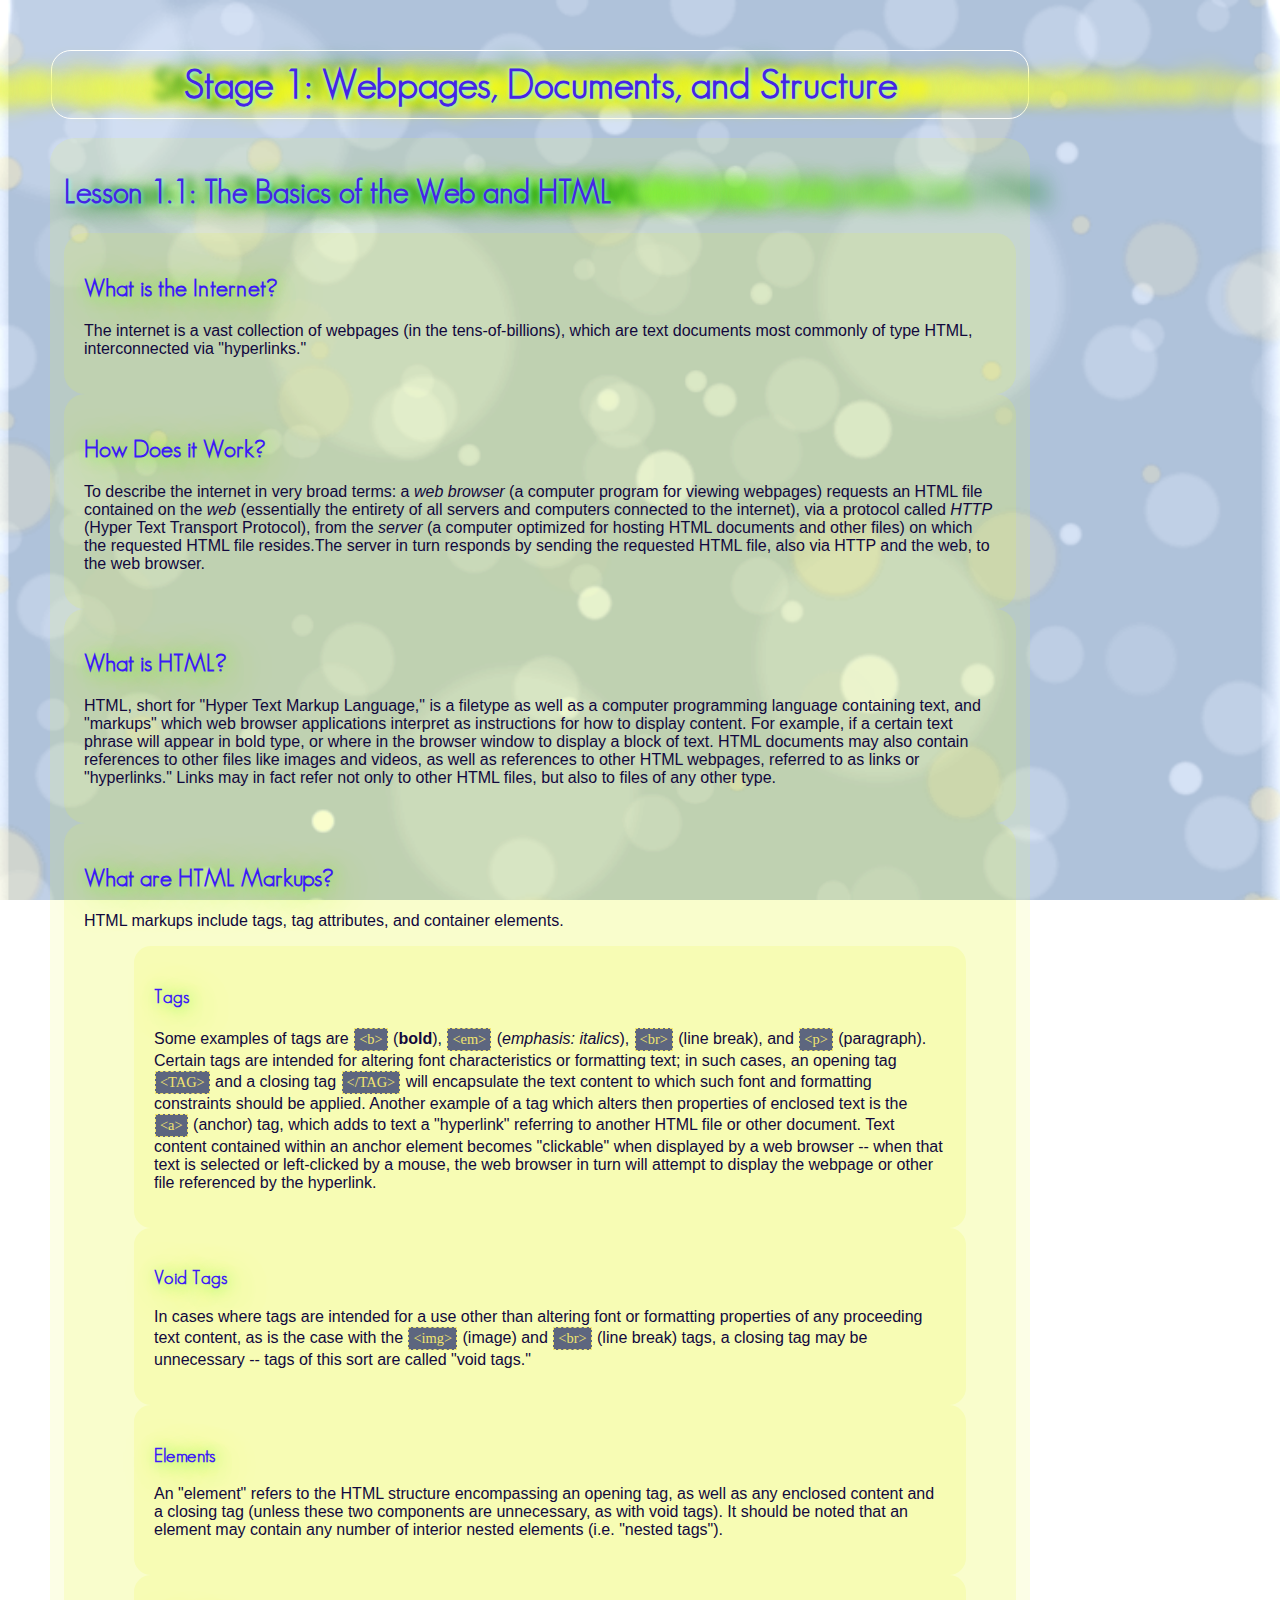
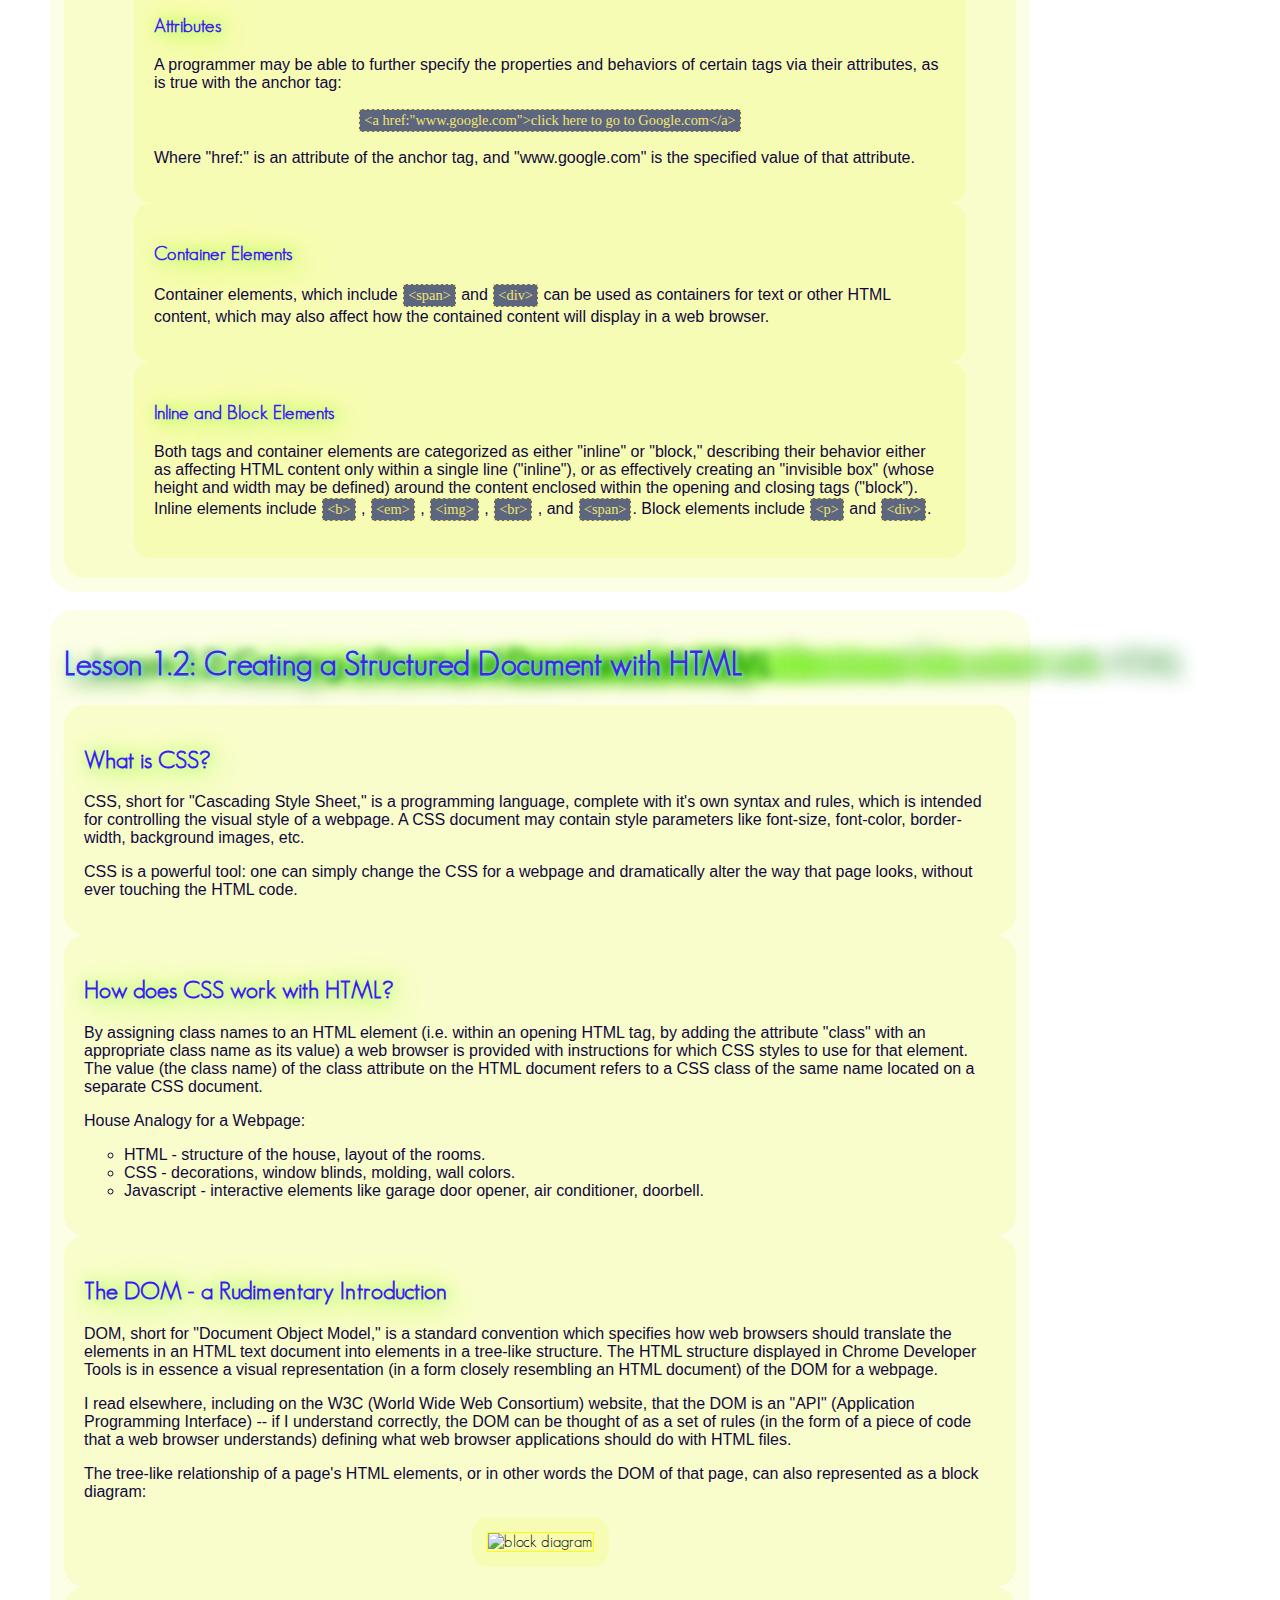
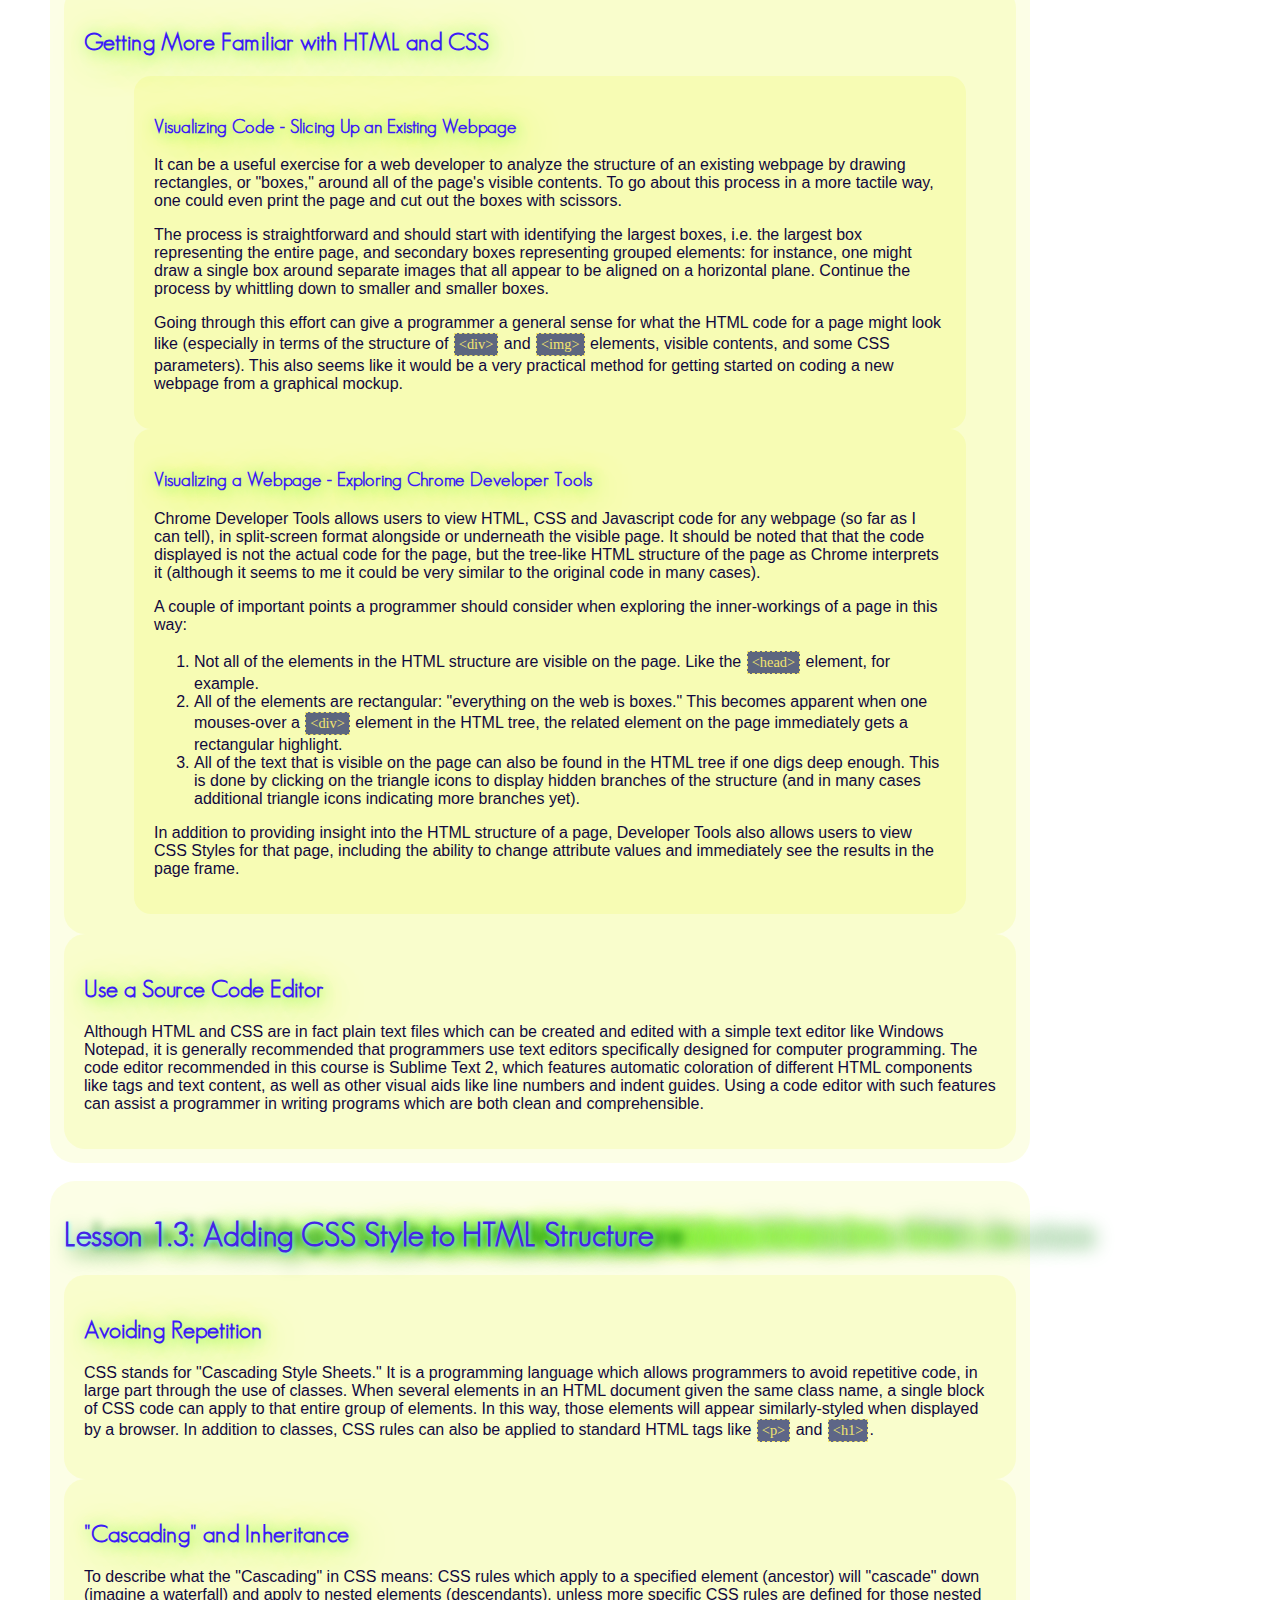
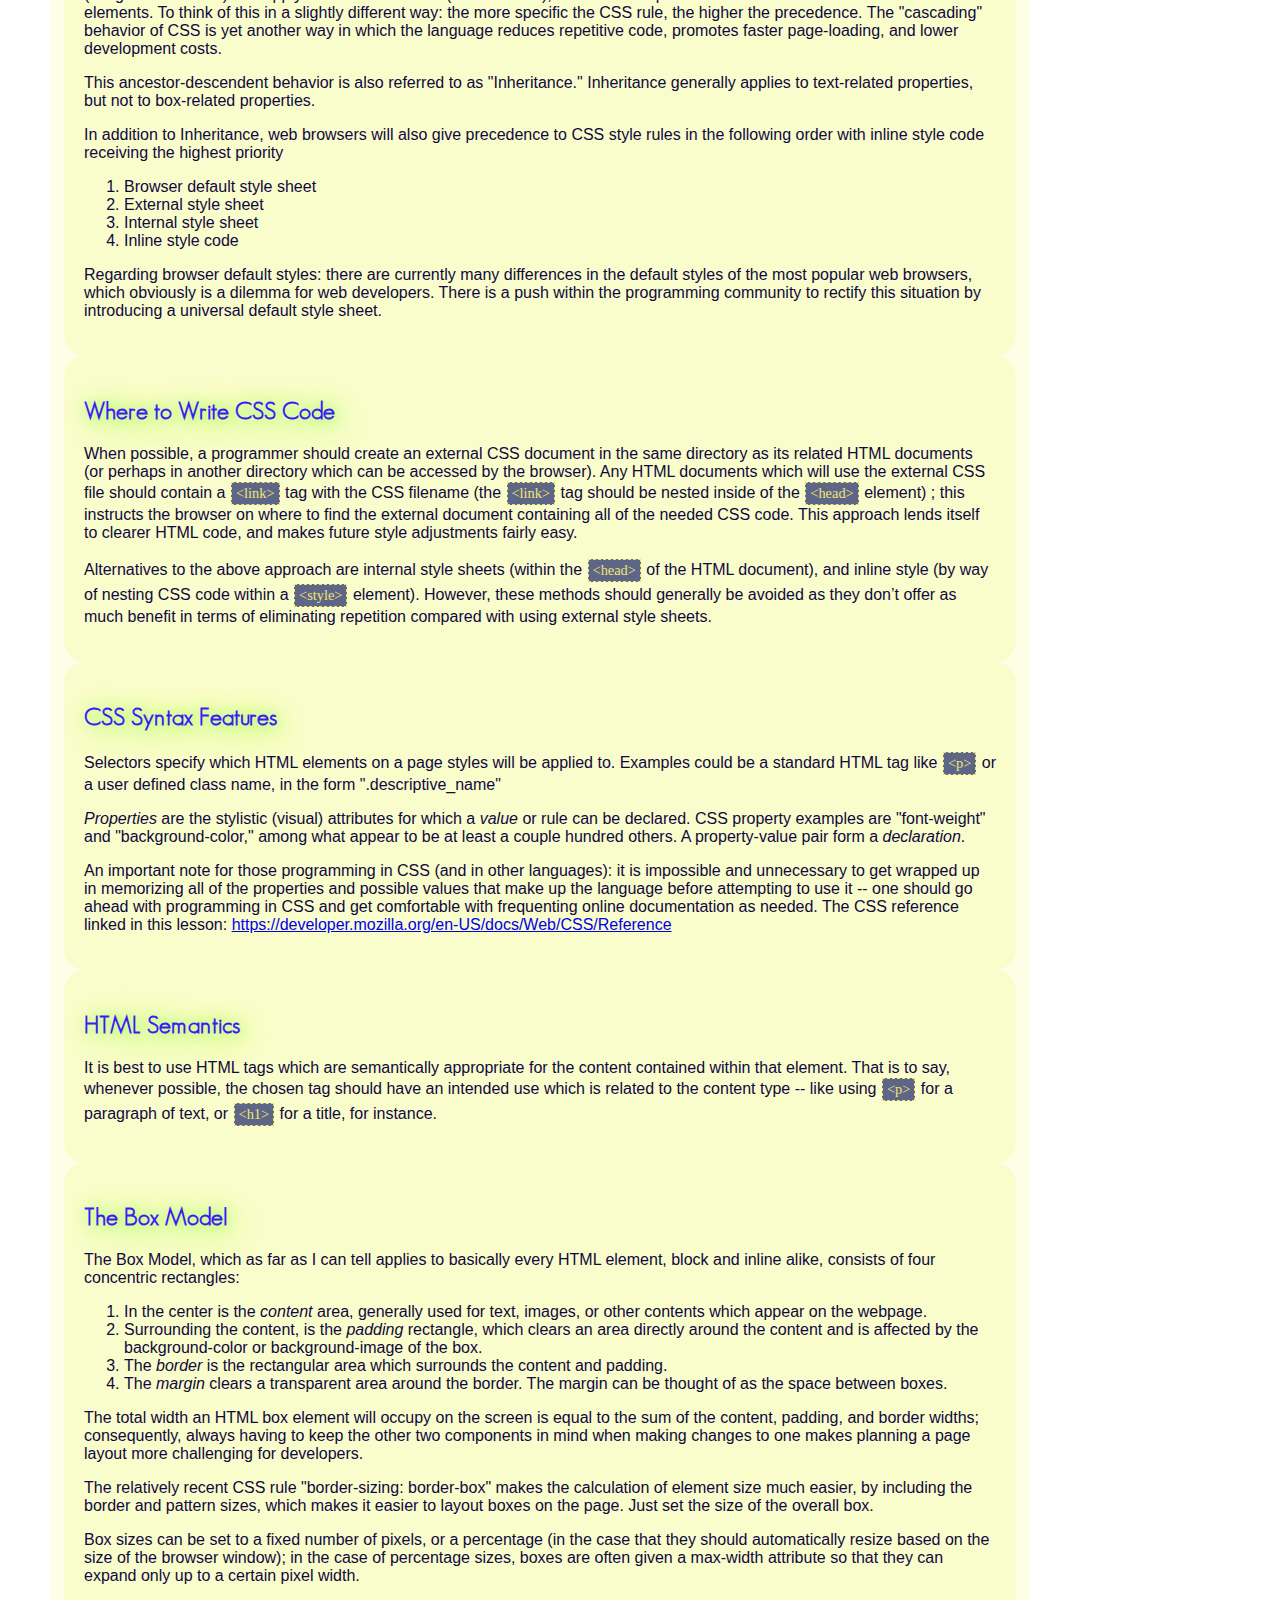
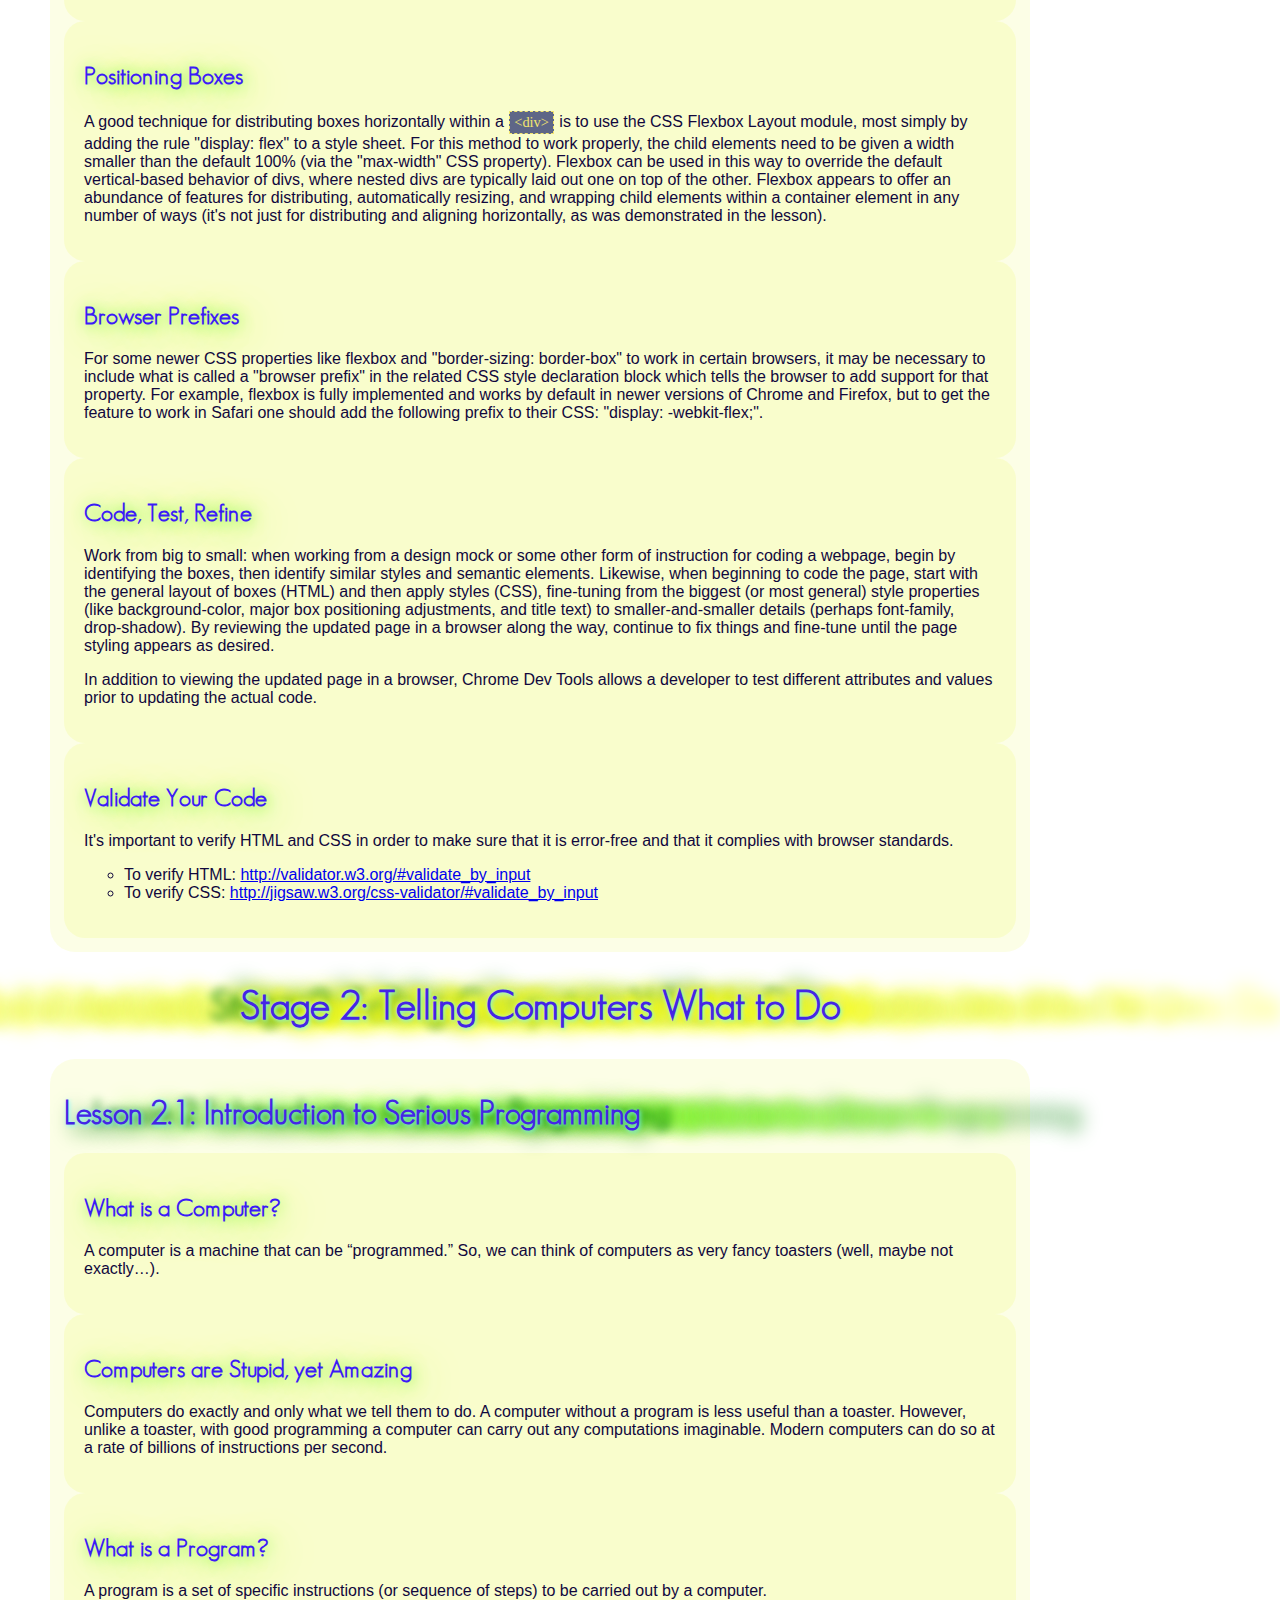
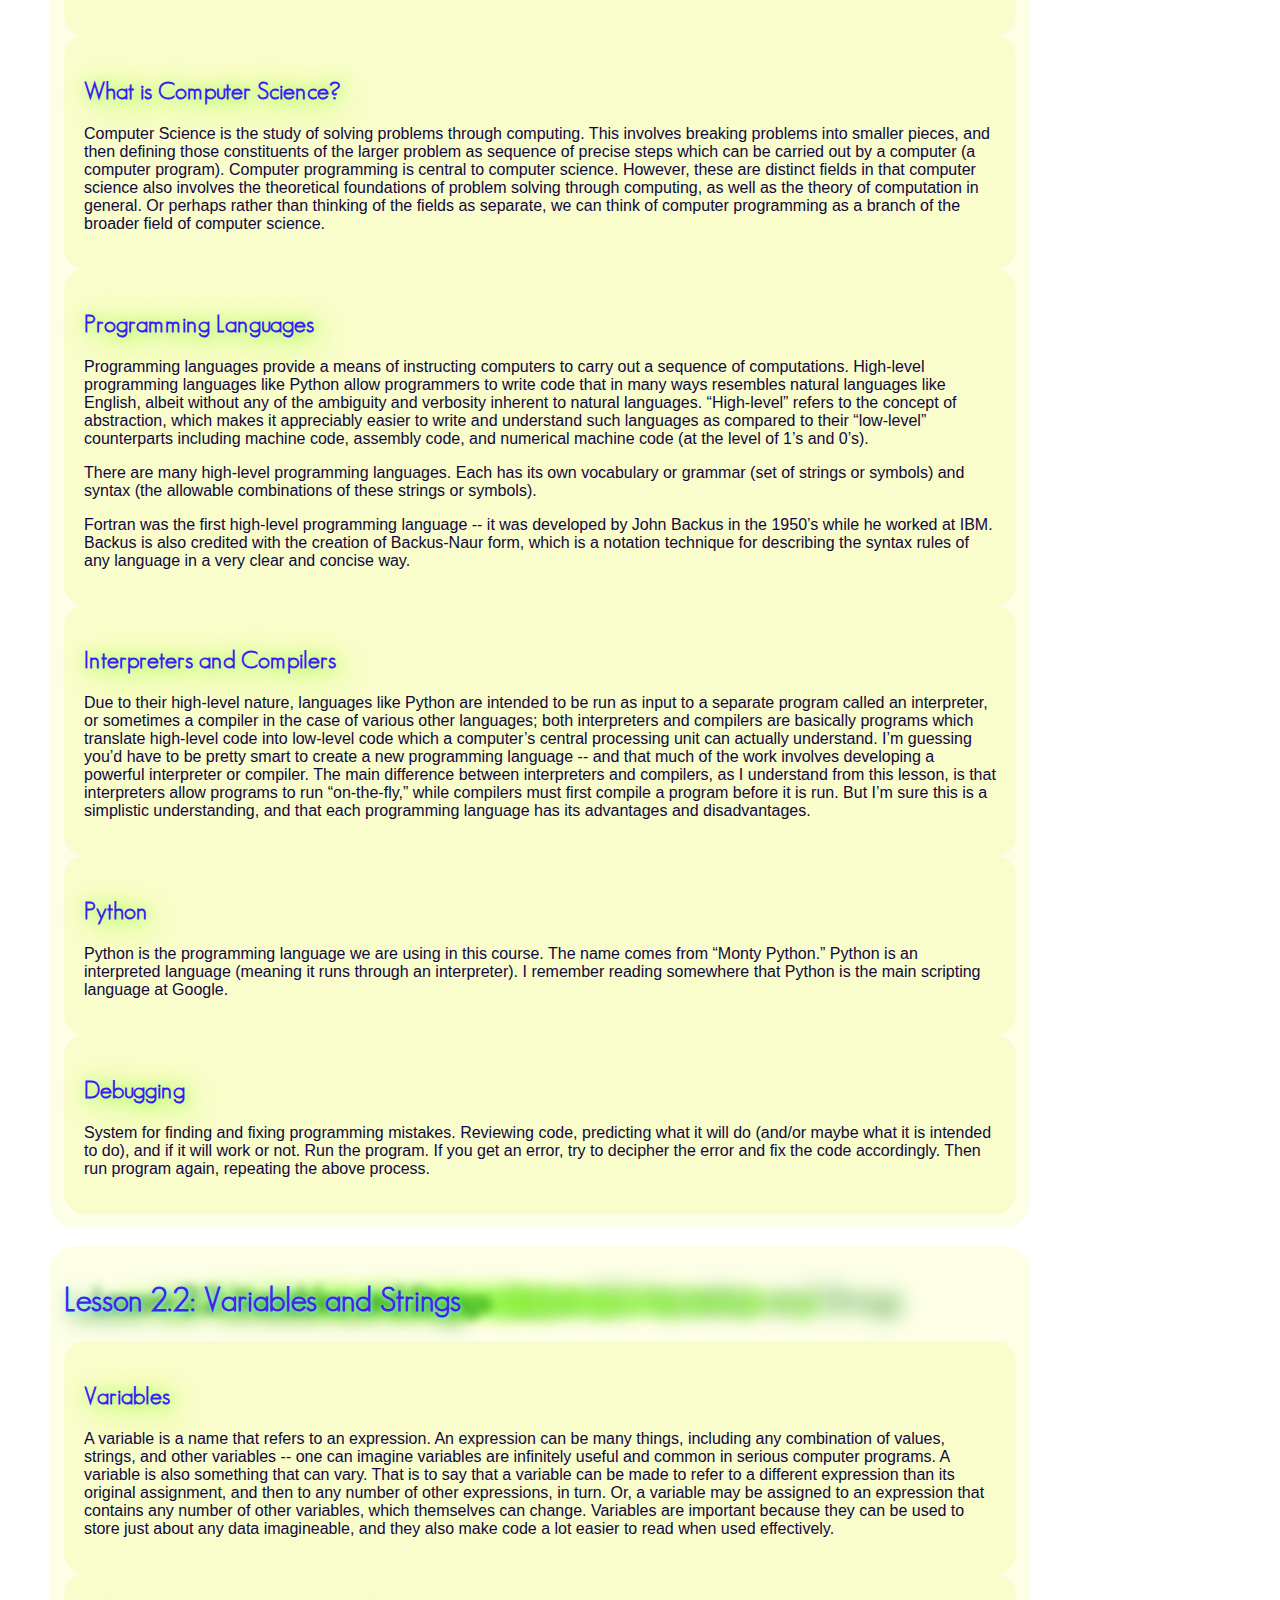
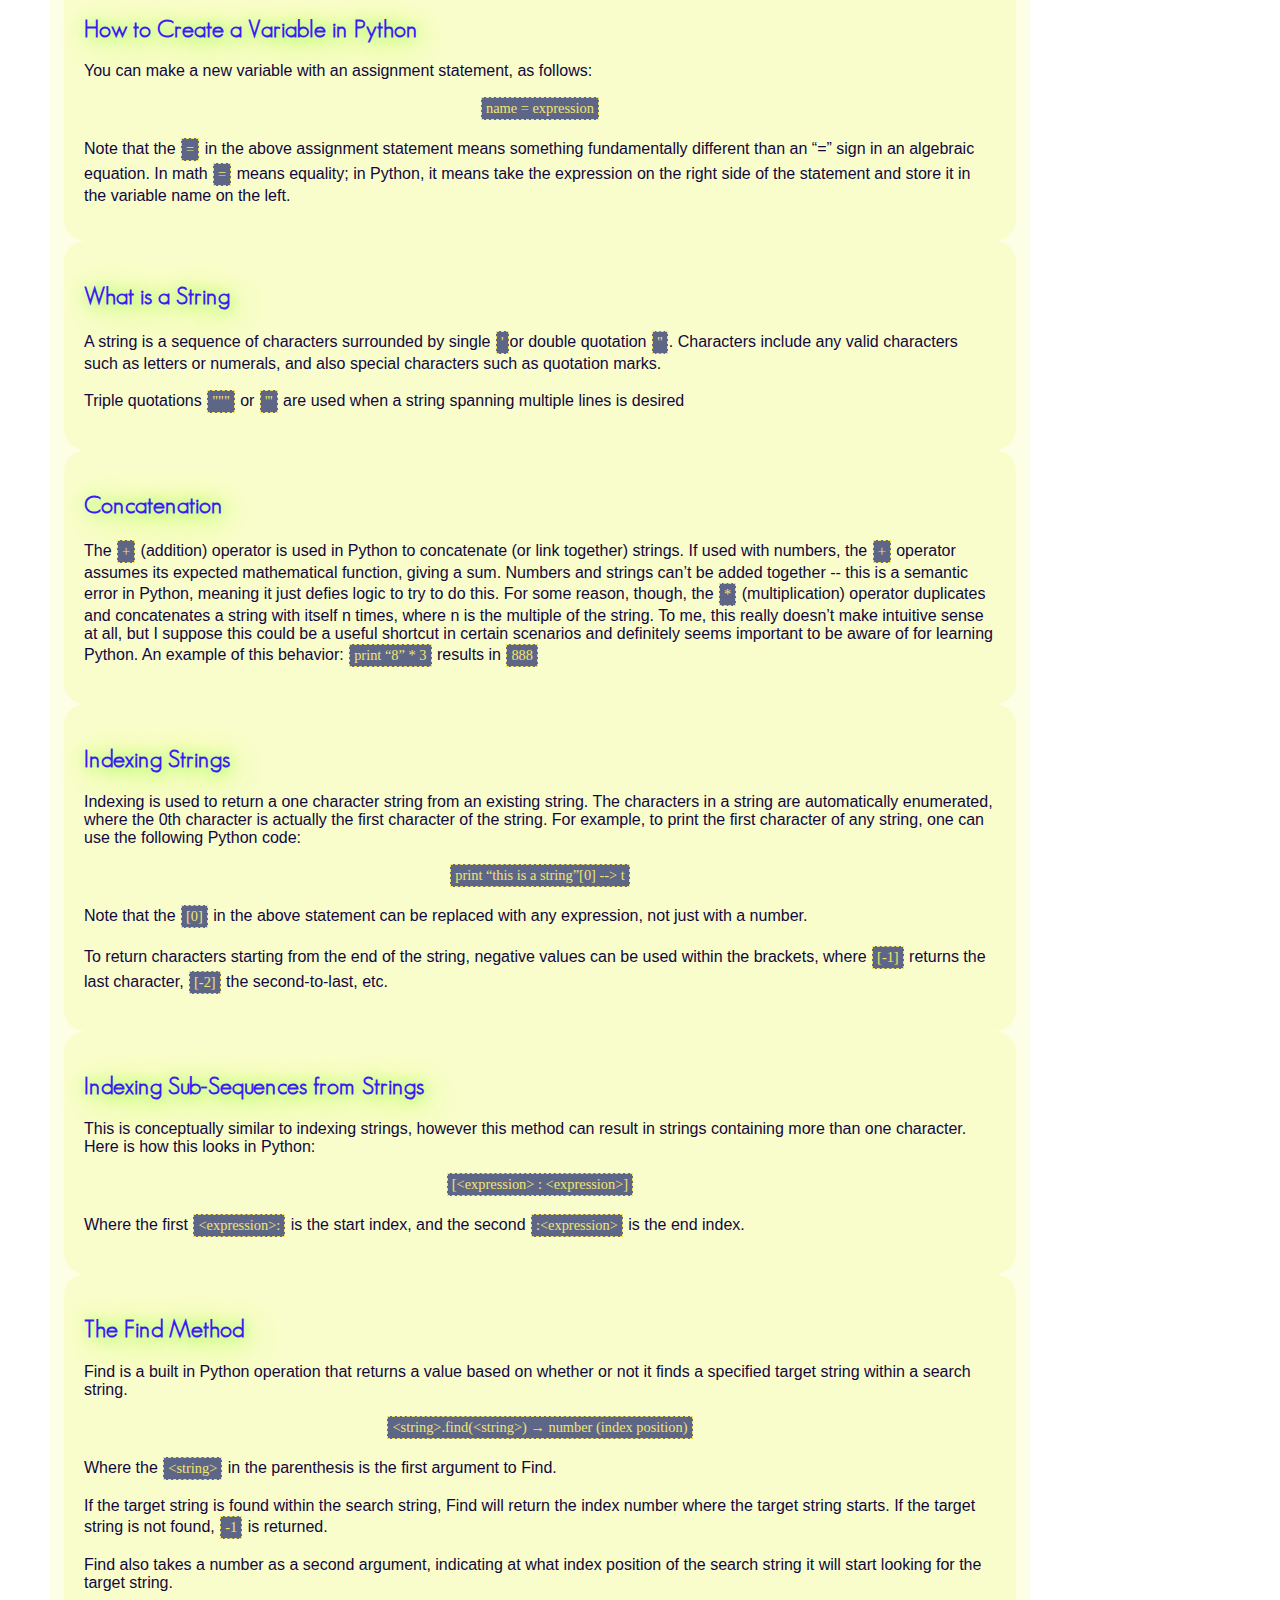
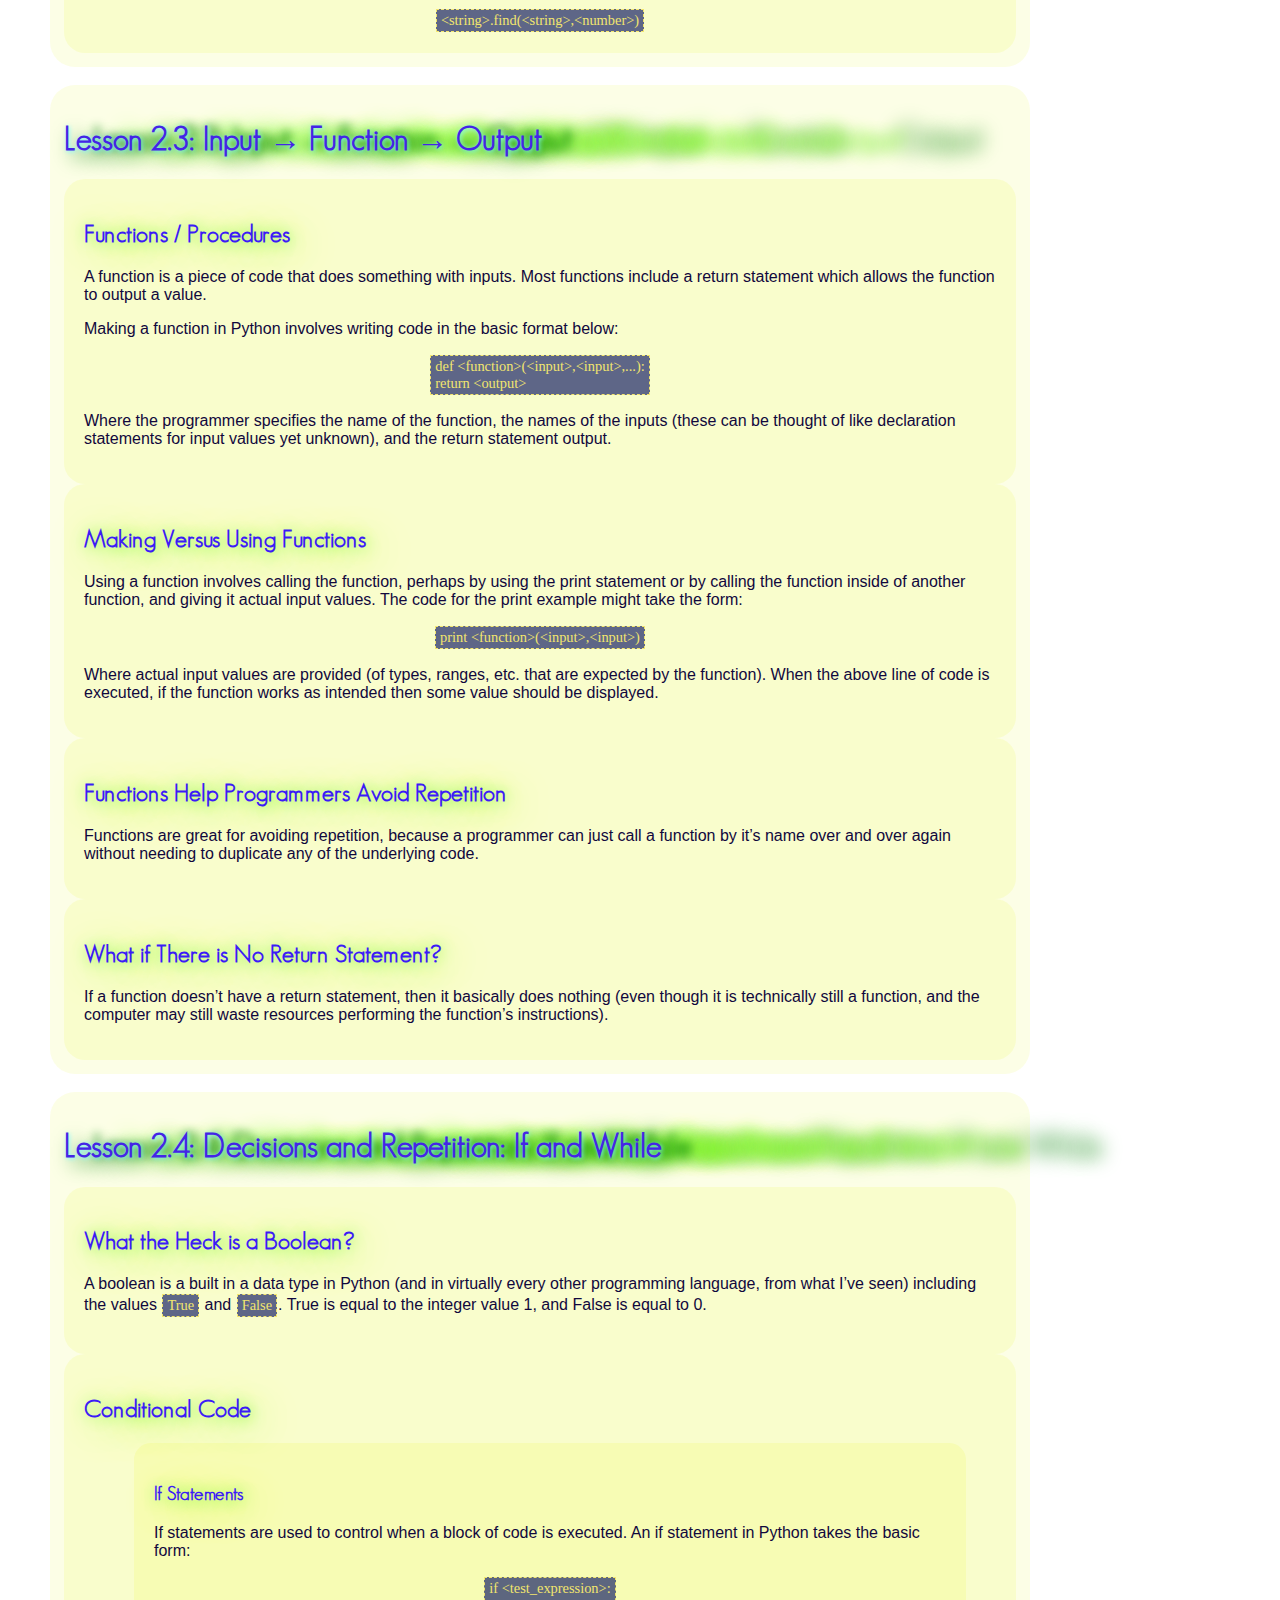
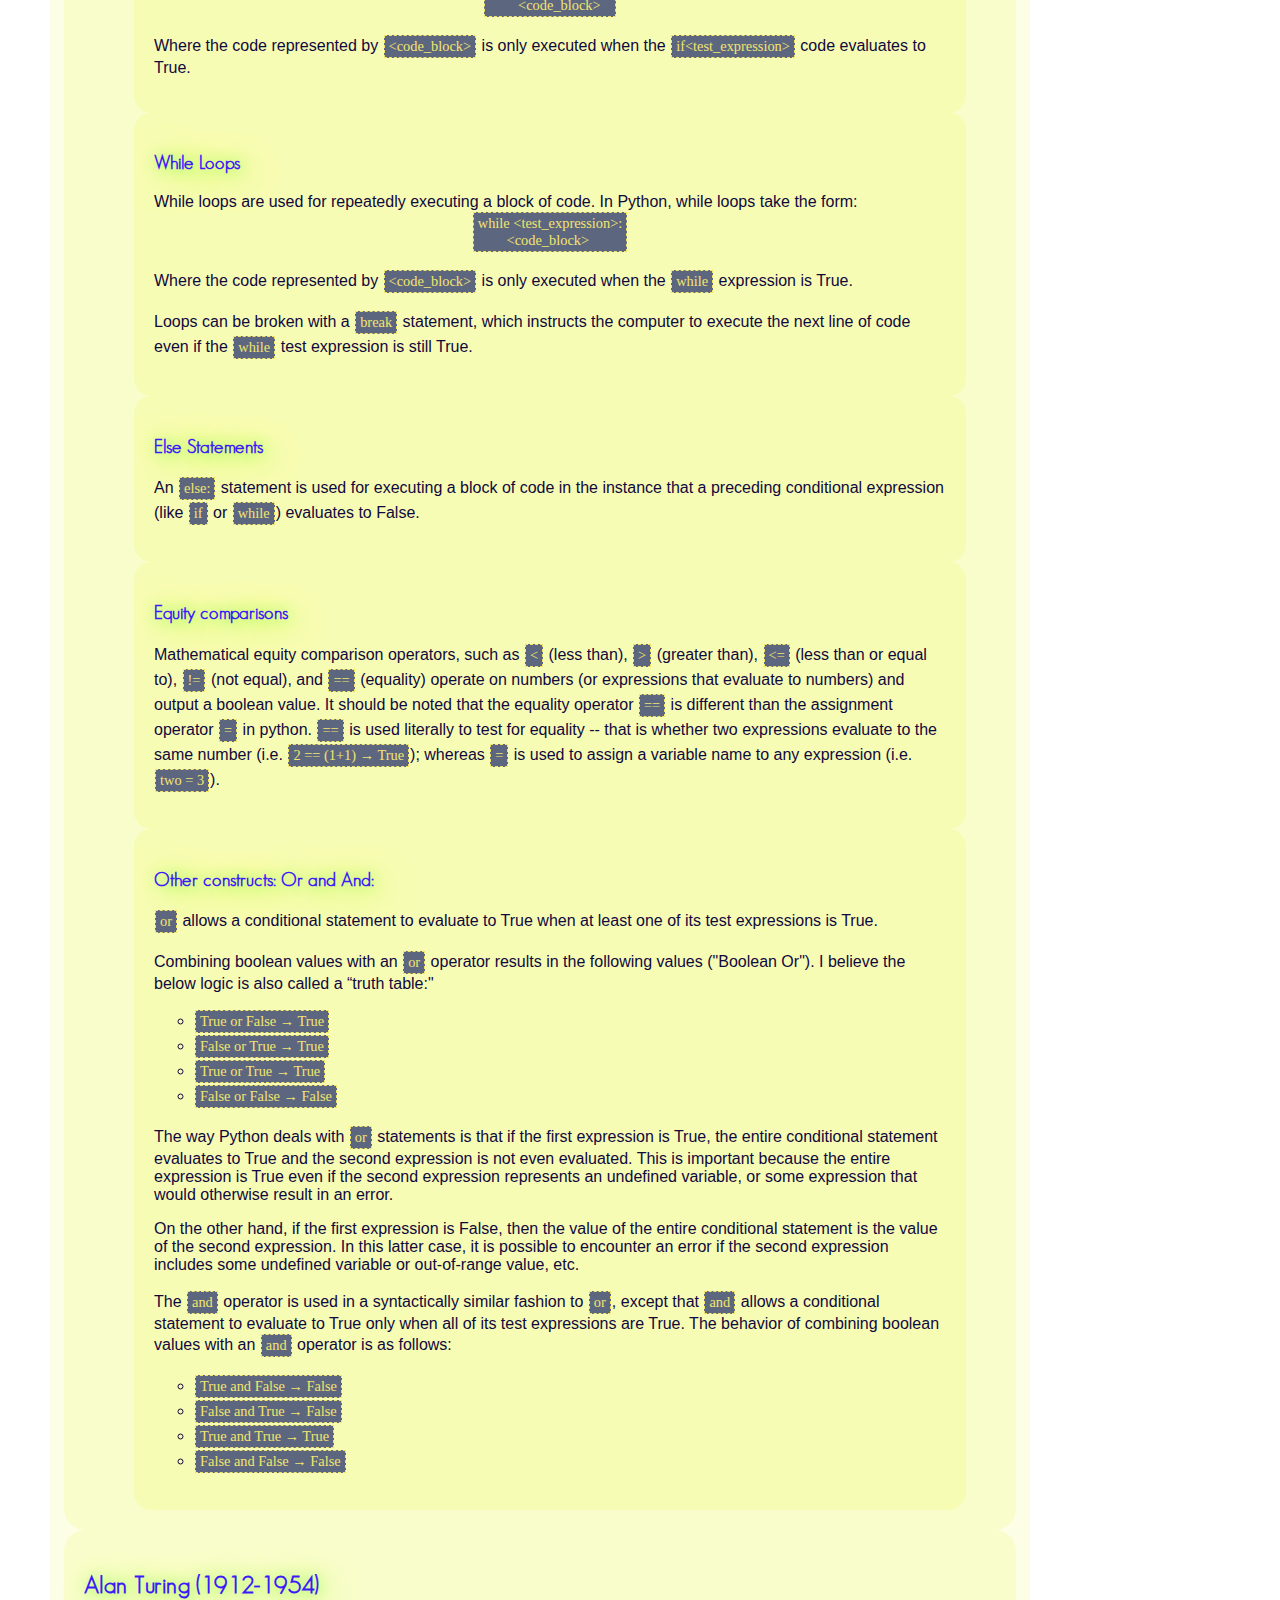
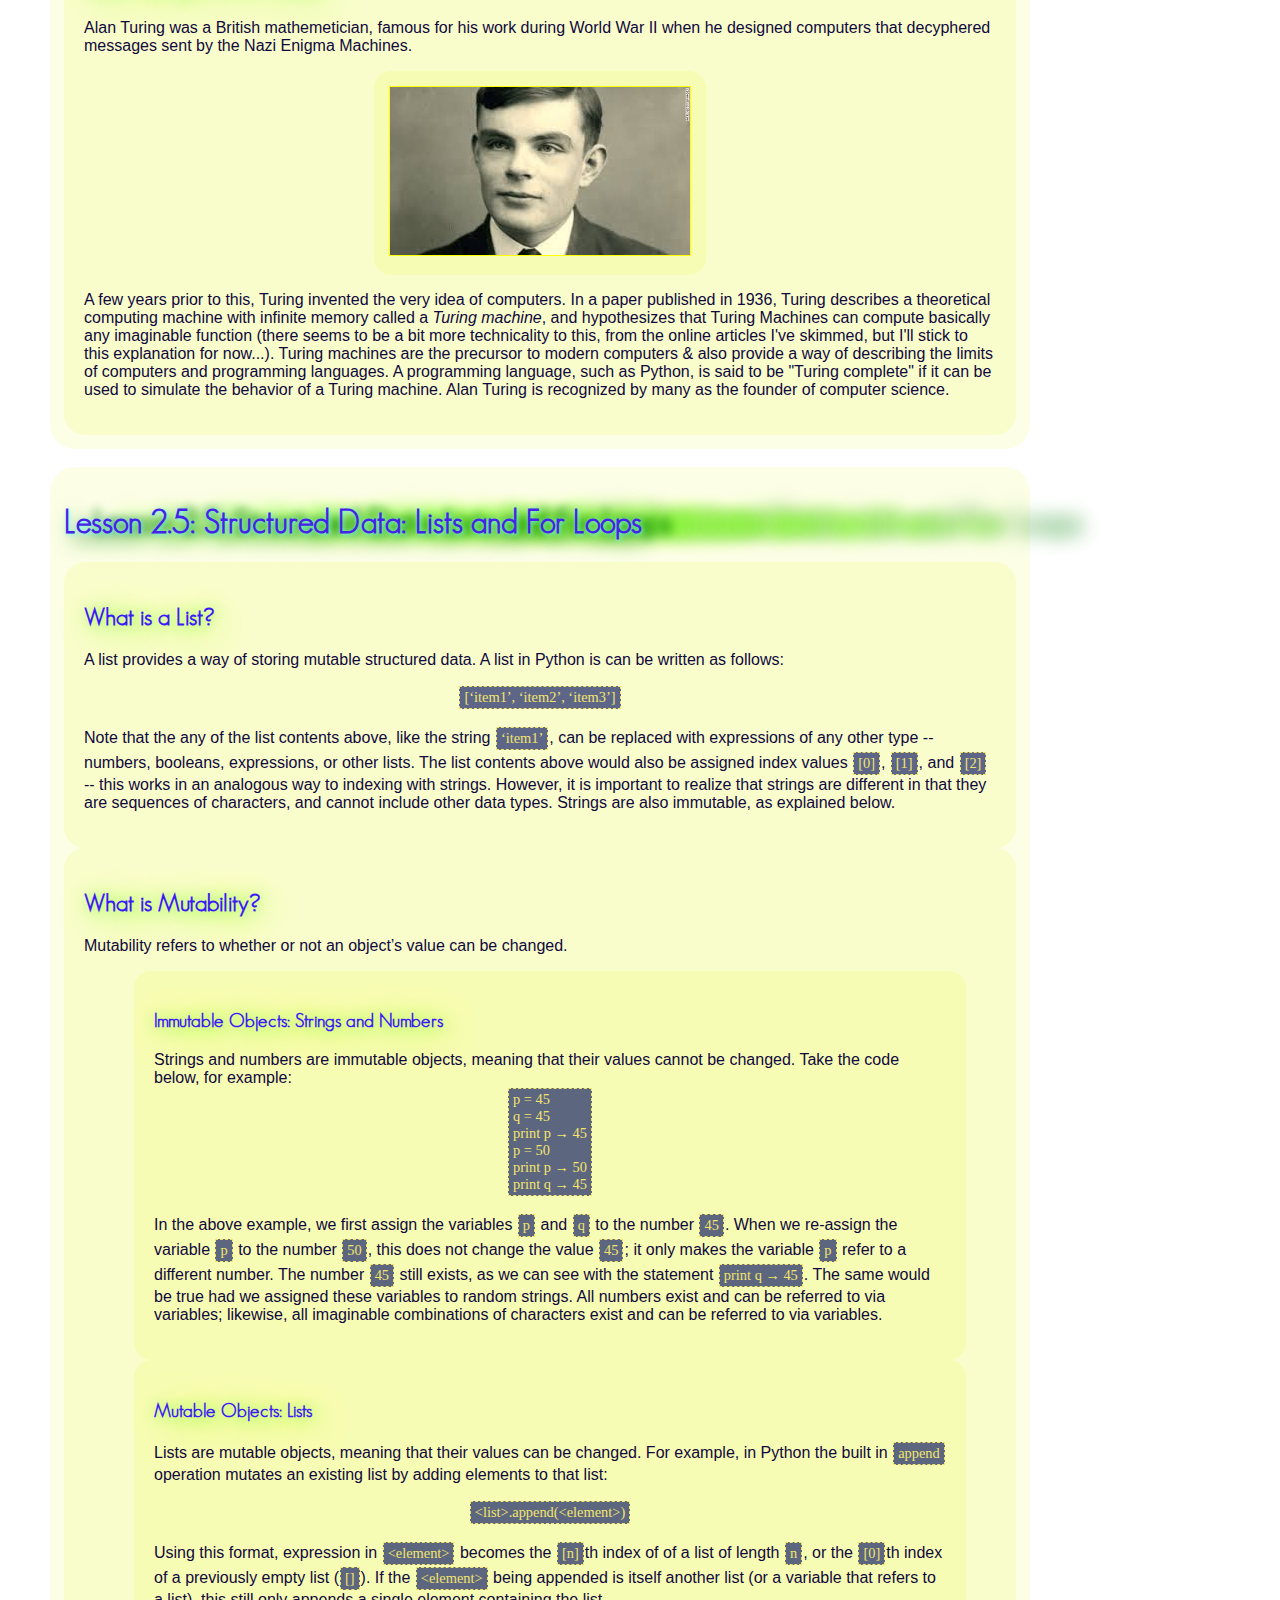
==== ipnd_notes.html @ 6aebfcaa "Updated ipnd notes and html_generator.py" ====
<!DOCTYPE html>
<html>
	<head>
		<link rel="stylesheet" href="ipnd_notes_style.css">
		<title>Webpages, Documents, and Structure</title>
		<meta charset="UTF-8">
	</head>
		<body class="page_defaults">
			<div>
				<h1 class="course_title_h1">Stage 1: Webpages, Documents, and Structure</h1>
				<!-- I know I'm using h1 tags for both the main title and for the lesson headers. I've added the
			 		"title_h1" CSS class below to make the main title bigger & to add some other style properties -->
			</div>
				<br/> <!-- I wanted a blank space between the title box and the first lesson. <br/> seemed to be the 
						most expedient way to do that. I've used this method below to insert spacers before each 
						new lesson -->
  		  <div class="lesson">
	 		  <h1>Lesson 1.1: The Basics of the Web and HTML</h1>
				<div class="topic">
		 		 <h2>What is the Internet?</h2>
					<p>The internet is a vast collection of webpages (in the tens-of-billions),
					which are text documents most commonly of type HTML, interconnected via &quot;hyperlinks.&quot;</p>
				</div>
				<div class="topic">
				  <h2>How Does it Work?</h2>
					 <p>To describe the internet in very broad terms: a <em>web browser</em> (a computer program
						for viewing webpages) requests an HTML file contained on the <em>web</em> (essentially the 
						entirety of all servers and computers connected to the internet), via a protocol called 
						<em>HTTP</em> (Hyper Text Transport Protocol), from the <em>server</em> (a computer 
						optimized for hosting HTML documents and other files) on which the requested HTML file 
						resides.The server in turn responds by sending the requested HTML file, also via HTTP and the
						web, to the web browser.</p>
				</div>
				<div class="topic">
				  <h2>What is HTML?</h2>
						<p>HTML, short for &quot;Hyper Text Markup Language,&quot; is a filetype as well as a computer
						programming language containing text, and &quot;markups&quot; which web browser applications
						interpret as instructions for how to display content. For example, if a certain text
						phrase will appear in bold type, or where in the browser window to display a block of
						text. HTML documents may also contain references to other files like images and videos,
						as well as references to other HTML webpages, referred to as links or &quot;hyperlinks.&quot;
						Links may in fact refer not only to other HTML files, but also to files of any other
						type.</p>
				</div>
			 	<div class="topic">
				  <h2>What are HTML Markups?</h2>
						<p>HTML markups include tags, tag attributes, and container elements.</p>
					 <div class="sub_topic">
						<h3>Tags</h3>
							 <p>Some examples of tags are <span class="inline_code">&lt;b></span> (<b>bold</b>), 
							 <span class="inline_code">&lt;em></span> (<i>emphasis:  italics</i>),
							 <span class="inline_code">&lt;br></span> (line break), and 
							 <span class="inline_code">&lt;p></span> (paragraph). Certain tags are intended for altering
							 font characteristics or formatting text; in such cases, an opening tag 
							 <span class="inline_code">&lt;TAG></span> and a closing  tag 
							 <span class="inline_code">&lt;/TAG></span>  will encapsulate the text content to which 
							 such font and formatting constraints should be applied. Another example of a tag which 
							 alters then properties of enclosed text is the <span class="inline_code">&lt;a></span> 
							 (anchor) tag, which adds to text a &quot;hyperlink&quot; referring to another HTML file 
							 or other document. Text content contained within an anchor element becomes 
							 &quot;clickable&quot; when displayed by a web browser -- when that text is selected or 
							 left-clicked by a mouse, the web browser in turn will attempt to display the webpage or 
							 other file referenced by the hyperlink.</p>
					 </div>
					 <div class="sub_topic">
						<h3>Void Tags</h3>
							 <p>In cases where tags are intended for a use other than altering font or  formatting
							 properties of any proceeding text content, as is the  case with the 
							 <span class="inline_code">&lt;img></span> (image) and <span class="inline_code">&lt;br></span> 
							 (line break) tags, a closing  tag may be unnecessary -- tags of this sort are called 
							 &quot;void tags.&quot;</p>
					 </div>
					 <div class="sub_topic">
						<h3>Elements</h3>
							 <p>An &quot;element&quot; refers to the HTML structure encompassing an opening tag, as 
							 well as any enclosed content and a closing tag (unless these two components are 
							 unnecessary, as with void tags). It should be noted that an element may contain any number 
							 of interior nested elements (i.e. &quot;nested tags&quot;).</p>
					 </div>
					 <div class="sub_topic">
						<h3>Attributes</h3>
							 <p>A programmer may be able to further specify the properties and behaviors of certain
							 tags via their attributes, as is true with the anchor tag:</p> 
								  <span class="centered_content">
								  	<span class="inline_code">&lt;a href:&quot;www.google.com&quot;>click here to go to Google.com&lt;/a></span>
								  </span>
							 <p>Where &quot;href:&quot; is an attribute of the anchor tag, and &quot;www.google.com&quot; 
							 is the specified value of that attribute.</p>
					 </div>
					 <div class="sub_topic">
						<h3>Container Elements</h3>
							 <p>Container elements, which include <span class="inline_code">&lt;span></span> and 
							 <span class="inline_code">&lt;div></span> can be used as containers for text or other 
							 HTML content, which may also affect how the contained content will display in a web 
							 browser.</p>
					 </div>
					 <div class="sub_topic">
						<h3>Inline and Block Elements</h3>
							 <p>Both tags and container elements are categorized as either &quot;inline&quot; or 
							 &quot;block,&quot; describing their behavior either as affecting HTML content only 
							 within a single line (&quot;inline&quot;), or as effectively creating an 
							 &quot;invisible box&quot; (whose height and width may be defined) around the content 
							 enclosed within the opening and closing tags (&quot;block&quot;). Inline elements include 
							 <span class="inline_code">&lt;b></span> , <span class="inline_code">&lt;em></span> ,  
							 <span class="inline_code">&lt;img></span> , <span class="inline_code">&lt;br></span> , and 
							 <span class="inline_code">&lt;span></span>. Block elements include 
							 <span class="inline_code">&lt;p></span> and <span class="inline_code">&lt;div></span>.</p>
					 </div>
				</div>
			</div>
				<br/><!-- spacer -->
		  <div class="lesson">
			 <h1>Lesson 1.2: Creating a Structured Document with HTML</h1>
				<div class="topic">
				  <h2>What is CSS?</h2>
						<p>CSS, short for &quot;Cascading Style Sheet,&quot; is a programming language, complete with 
						it&apos;s own syntax and rules, which is intended for controlling the visual style of a webpage. 
						A CSS document may contain style parameters like font-size, font-color, border-width, background
						images, etc.</p>
						<p>CSS is a powerful tool: one can simply change the CSS for a webpage and dramatically alter
						the way that page looks, without ever touching the HTML code.</p>
				</div>
				<div class="topic">
				  <h2>How does CSS work with HTML?</h2>
						<p>By assigning class names to an HTML element (i.e. within an opening HTML tag, by adding
						the attribute &quot;class&quot; with an appropriate class name as its value) a web browser is 
						provided with instructions for which CSS styles to use for that element. The value (the class 
						name) of the class attribute on the HTML document refers to a CSS class of the same name located 
						on a separate CSS document.</p>
						<p>House Analogy for a Webpage:</p>
						  <ol class="list_bullets">
						  	<li>HTML - structure of the house, layout of the rooms.</li>
							<li>CSS - decorations, window blinds, molding, wall colors.</li>
							<li>Javascript - interactive elements like garage door opener, air conditioner, doorbell.</li>
						  </ol>
				</div>
				<div class="topic">
				  <h2>The DOM - a Rudimentary Introduction</h2>
						<p>DOM, short for &quot;Document Object Model,&quot; is a standard convention which specifies 
						how web browsers should translate the elements in an HTML text document into elements in a 
						tree-like structure. The HTML structure displayed in Chrome Developer Tools is in essence a visual
						representation (in a form closely resembling an HTML document) of the DOM for a webpage.</p>
						<p>I read elsewhere, including on the W3C (World Wide Web Consortium) website, that the DOM
						is an &quot;API&quot; (Application Programming Interface) -- if I understand correctly, the DOM 
						can be thought of as a set of rules (in the form of a piece of code that a web browser understands)
						defining what web browser applications should do with HTML files.</p>
						<p>The tree-like relationship of a page&apos;s HTML elements, or in other words the DOM of that
						page, can also represented as a block diagram:</p>
						<span class="centered_content">
						  <span class="graphic">
							 <img src="blockdiagram.jpg" alt="block diagram">
						  </span>
						</span>
				</div>
				<div class="topic">
				  <h2>Getting More Familiar with HTML and CSS</h2>
					<div class="sub_topic">
					  <h3>Visualizing Code - Slicing Up an Existing Webpage</h3>
						 <p>It can be a useful exercise for a web developer to analyze the structure of an
						 existing webpage by drawing rectangles, or &quot;boxes,&quot; around all of the page&apos;s 
						 visible contents. To go about this process in a more tactile way, one could even print the 
						 page and cut out the boxes with scissors.</p>
						 <p>The process is straightforward and should start with identifying the largest boxes,
						 i.e. the largest box representing the entire page, and secondary boxes representing grouped
						 elements: for instance, one might draw a single box around separate images that all appear
						 to be aligned on a horizontal plane. Continue the process by whittling down to smaller and
						 smaller boxes.</p>
						 <p>Going through this effort can give a programmer a general sense for what the HTML code
						 for a page might look like (especially in terms of the structure of 
						 <span class="inline_code">&lt;div></span> and <span class="inline_code">&lt;img></span> 
						 elements, visible contents, and some CSS parameters). This also seems like it would be a 
						 very practical method for getting started on coding a new webpage from a graphical mockup.</p>
					</div>
					<div class="sub_topic">
					  <h3>Visualizing a Webpage - Exploring Chrome Developer Tools</h3>
						 <p>Chrome Developer Tools allows users to view HTML, CSS and Javascript code for any webpage 
						 (so far as I can tell), in split-screen format alongside or underneath the visible page. 
						 It should be noted that that the code displayed is not the actual code for the page, but 
						 the tree-like HTML structure of the page as Chrome interprets it (although it seems to me 
						 it could be very similar to the original code in many cases).</p>
						 <p>A couple of important points a programmer should consider when exploring the inner-workings 
						 of a page in this way:</p>
							<ol class="list_numbers">
							  <li> <!-- 1 --> Not all of the elements in the HTML structure are visible on the page. 
							  	Like the <span class="inline_code">&lt;head></span> element, for example.</li>
							  <li> <!-- 2 --> All of the elements are rectangular: &quot;everything on the web is boxes.&quot; 
							  	This becomes apparent when one mouses-over a <span class="inline_code">&lt;div></span> 
							  	element in the HTML tree, the related element on the page immediately gets a rectangular 
							  	highlight.</li>
							  <li> <!-- 3 --> All of the text that is visible on the page can also be found in the HTML 
							  	tree if one digs deep enough. This is done by clicking on the triangle icons to display 
							  	hidden branches of the structure (and in many cases additional triangle icons indicating 
							  	more branches yet).</li>
							</ol>
						 <p>In addition to providing insight into the HTML structure of a page, Developer Tools also 
						 allows users to view CSS Styles for that page, including the ability to change attribute values 
						 and immediately see the results in the page frame.</p>
					</div>
				</div>
				<div class="topic">
				  <h2>Use a Source Code Editor</h2>
						<p>Although HTML and CSS are in fact plain text files which can be created and edited with a simple 
						text editor like Windows Notepad, it is generally recommended that programmers use text editors 
						specifically designed for computer programming. The code editor recommended in this course is 
						Sublime Text 2, which features automatic coloration of different HTML components like tags and 
						text content, as well as other visual aids like line numbers and indent guides. Using a code editor 
						with such features can assist a programmer in writing programs which are both clean and 
						comprehensible.</p>
				</div>
		  </div>
		  	<br/><!-- spacer -->
		  <div class="lesson">
		  	<h1>Lesson 1.3: Adding CSS Style to HTML Structure</h1>
		  		<div class="topic">
		  			<h2>Avoiding Repetition</h2>
		  				<p>CSS stands for &quot;Cascading Style Sheets.&quot; It is a programming language which allows 
		  					programmers to avoid repetitive code, in large part through the use of classes. When several 
		  					elements in an HTML document given the same class name, a single block of CSS code can apply to 
		  					that entire group of elements. In this way, those elements will appear similarly-styled when 
		  					displayed by a browser. In addition to classes, CSS rules can also be applied to standard HTML 
		  					tags like <span class="inline_code">&lt;p></span> and <span class="inline_code">&lt;h1></span>.</p>
		  		</div>
		  		<div class="topic">
		  			<h2>&quot;Cascading&quot; and Inheritance</h2>
		  				<p>To describe what the &quot;Cascading&quot; in CSS means: CSS rules which apply to a specified 
		  					element (ancestor) will &quot;cascade&quot; down (imagine a waterfall) and apply to nested 
		  					elements (descendants), unless more specific CSS rules are defined for those nested elements. 
		  					To think of this in a slightly different way: the more specific the CSS rule, the higher the 
		  					precedence. The &quot;cascading&quot; behavior of CSS is yet another way in which the language 
		  					reduces repetitive code, promotes faster page-loading, and lower development costs.</p>
		  				<p>This ancestor-descendent behavior is also referred to as &quot;Inheritance.&quot; Inheritance 
		  					generally applies to text-related properties, but not to box-related properties.</p>
		  					<p>In addition to Inheritance, web browsers will also give precedence to CSS style rules in the 
		  					following order with inline style code receiving the highest priority</p>
		  					  <ol class="list_numbers">
		  						<li> <!-- 1 --> Browser default style sheet</li> 
		  						<li> <!-- 2 --> External style sheet</li>
		  						<li> <!-- 3 --> Internal style sheet</li>
		  						<li> <!-- 4 --> Inline style code</li>
		  					  </ol>
		  				<p>Regarding browser default styles: there are currently many differences in the default styles of 
		  					the most popular web browsers, which obviously is a dilemma for web developers. There is a push 
		  					within the programming community to rectify this situation by introducing a universal default 
		  					style sheet.</p>
		  		</div>
		  		<div class="topic">
		  			<h2>Where to Write CSS Code</h2>
		  				<p>When possible, a programmer should create an external CSS document in the same directory as its 
		  					related HTML documents (or perhaps in another directory which can be accessed by the browser). 
		  					Any HTML documents which will use the external CSS file should contain a 
		  					<span class="inline_code">&lt;link></span> tag with the CSS filename (the 
		  					<span class="inline_code">&lt;link></span> tag should be nested inside of the 
		  					<span class="inline_code">&lt;head></span> element) ; this instructs the browser on where to find 
		  					the external document containing all of the needed CSS code. This approach lends itself to 
		  					clearer HTML code, and makes future style adjustments fairly easy.</p>
		  				<p>Alternatives to the above approach are internal style sheets (within the 
		  					<span class="inline_code">&lt;head></span> of the HTML document), and inline style (by way of 
		  					nesting CSS code within a <span class="inline_code">&lt;style></span> element). However, these 
		  					methods should generally be avoided as they don’t offer as much benefit in terms of eliminating 
		  					repetition compared with using external style sheets.</p>
		  		</div>
		  		<div class="topic">
		  			<h2>CSS Syntax Features</h2>
		  				<p>Selectors specify which HTML elements on a page styles will be applied to. Examples could be a 
		  					standard HTML tag like <span class="inline_code">&lt;p></span> or a user defined class name, in 
		  					the form &quot;.descriptive_name&quot;</p>
		  				<p><em>Properties</em> are the stylistic (visual) attributes for which a <em>value</em> or rule can 
		  					be declared. CSS property examples are &quot;font-weight&quot; and &quot;background-color,&quot; 
		  					among what appear to be at least a couple hundred others. A property-value pair form a 
		  					<em>declaration</em>.</p>
		  				<p>An important note for those programming in CSS (and in other languages): it is impossible and 
		  					unnecessary to get wrapped up in memorizing all of the properties and possible values that make 
		  					up the language before attempting to use it -- one should go ahead with programming in CSS and 
		  					get comfortable with frequenting online documentation as needed. The CSS reference linked in this 
		  					lesson:
		  					<a href="https://developer.mozilla.org/en-US/docs/Web/CSS/Reference">https://developer.mozilla.org/en-US/docs/Web/CSS/Reference</a>
		  				</p>
		  		</div>
		  		<div class="topic">
		  			<h2>HTML Semantics</h2>
		  				<p>It is best to use HTML tags which are semantically appropriate for the content contained within 
		  					that element. That is to say, whenever possible, the chosen tag should have an intended use which 
		  					is related to the content type -- like using <span class="inline_code">&lt;p></span> for a paragraph 
		  					of text, or <span class="inline_code">&lt;h1></span> for a title, for instance.</p>
		  		</div>
		  		<div class="topic">
		  			<h2>The Box Model</h2>
		  				<p>The Box Model, which as far as I can tell applies to basically every HTML element, block and inline 
		  				  alike, consists of four concentric rectangles:</p>
		  				  <ol class="list_numbers">
		  				  	<li> <!-- 1 --> In the center is the <em>content</em> area, generally used for text, images, or other 
		  				  		contents which appear on the webpage.</li>
		  				  	<li> <!-- 2 --> Surrounding the content, is the <em>padding</em> rectangle, which clears an area 
		  				  		directly around the content and is affected by the background-color or background-image of the box.</li>
		  				  	<li> <!-- 3 --> The <em>border</em> is the rectangular area which surrounds the content and padding.</li>
		  				  	<li> <!-- 4 --> The <em>margin</em> clears a transparent area around the border. The margin can be 
		  				  		thought of as the space between boxes.</li>
		  				  </ol>
		  				<p>The total width an HTML box element will occupy on the screen is equal to the sum of the content, 
		  					padding, and border widths; consequently, always having to keep the other two components in mind when 
		  					making changes to one makes planning a page layout more challenging for developers.</p>
		  				<p>The relatively recent CSS rule &quot;border-sizing: border-box&quot; makes the calculation of element 
		  					size much easier, by including the border and pattern sizes, which makes it easier to layout boxes on 
		  					the page. Just set the size of the overall box.</p>
		  				<p>Box sizes can be set to a fixed number of pixels, or a percentage (in the case that they should 
		  					automatically resize based on the size of the browser window); in the case of percentage sizes, boxes 
		  					are often given a max-width attribute so that they can expand only up to a certain pixel width.</p>
		  		</div>
		  		<div class="topic">
		  			<h2>Positioning Boxes</h2>
		  				<p>A good technique for distributing boxes horizontally within a <span class="inline_code">&lt;div></span> 
		  					is to use the CSS Flexbox Layout module, most simply by adding the rule &quot;display: flex&quot; to a 
		  					style sheet. For this method to work properly, the child elements need to be given a width smaller than
		  					the default 100% (via the &quot;max-width&quot; CSS property). Flexbox can be used in this way to override 
		  					the default vertical-based behavior of divs, where nested divs are typically laid out one on top of the 
		  					other. Flexbox appears to offer an abundance of features for distributing, automatically resizing, and 
		  					wrapping child elements within a container element in any number of ways (it&apos;s not just for 
		  					distributing and aligning horizontally, as was demonstrated in the lesson).</p>
		  		</div>
		  		<div class="topic">
		  			<h2>Browser Prefixes</h2>
		  				<p>For some newer CSS properties like flexbox and &quot;border-sizing: border-box&quot; to work in certain 
		  					browsers, it may be necessary to include what is called a &quot;browser prefix&quot; in the related CSS 
		  					style declaration block which tells the browser to add support for that property. For example, flexbox 
		  					is fully implemented and works by default in newer versions of Chrome and Firefox, but to get the feature 
		  					to work in Safari one should add the following prefix to their CSS: &quot;display: -webkit-flex;&quot;.</p>
		  		</div>
		  		<div class="topic">
		  			<h2>Code, Test, Refine</h2>
		  				<p>Work from big to small: when working from a design mock or some other form of instruction for coding a 
		  					webpage, begin by identifying the boxes, then identify similar styles and semantic elements. Likewise, when 
		  					beginning to code the page, start with the general layout of boxes (HTML) and then apply styles (CSS), 
		  					fine-tuning from the biggest (or most general) style properties (like background-color, major box positioning 
		  					adjustments, and title text) to smaller-and-smaller details (perhaps font-family, drop-shadow). By reviewing 
		  					the updated page in a browser along the way, continue to fix things and fine-tune until the page styling 
		  					appears as desired.</p>
		  				<p>In addition to viewing the updated page in a browser, Chrome Dev Tools allows a developer to test different 
		  					attributes and values prior to updating the actual code.</p>
		  		</div>
		  		<div class="topic">
		  			<h2>Validate Your Code</h2>
		  				<p>It&apos;s important to verify HTML and CSS in order to make sure that it is error-free and that it complies 
		  					with browser standards.</p>
		  				  <ol class="list_bullets">
		  					<li>To verify HTML: 
		  						<a href="http://validator.w3.org/#validate_by_input">http://validator.w3.org/#validate_by_input</a>
		  					</li>
		  					<li>To verify CSS: 
		  						<a href="http://jigsaw.w3.org/css-validator/#validate_by_input">http://jigsaw.w3.org/css-validator/#validate_by_input</a>
		  					</li>
		  				  </ol>
		  		</div>
		  	</div>
		  	<br/><!-- spacer -->
		  	<div>
				<h1 class="course_title_h1">Stage 2: Telling Computers What to Do</h1>
			</div>
				<br/> <!-- spacer -->
			  	<div class="lesson">
				    <h1>Lesson 2.1: Introduction to Serious Programming</h1>
						<div class="topic">
						    <h2>What is a Computer?</h2>
								<p>A computer is a machine that can be “programmed.” So, we can think of computers as very fancy toasters (well, maybe not exactly…).</p>
						</div>
						<div class="topic">
						    <h2>Computers are Stupid, yet Amazing</h2>
								<p>Computers do exactly and only what we tell them to do. A computer without a program is less useful than a toaster. However, unlike a toaster, with good programming a computer can carry out any computations imaginable. Modern computers can do so at a rate of billions of instructions per second.</p>
						</div>
						<div class="topic">
						    <h2>What is a Program?</h2>
								<p>A program is a set of specific instructions (or sequence of steps) to be carried out by a computer.</p>
						</div>
						<div class="topic">
						    <h2>What is Computer Science?</h2>
								<p>Computer Science is the study of solving problems through computing. This involves breaking problems into smaller pieces, and then defining those constituents of the larger problem as sequence of precise steps which can be carried out by a computer (a computer program). Computer programming is central to computer science. However, these are distinct fields in that computer science also involves the theoretical foundations of problem solving through computing, as well as the theory of computation in general. Or perhaps rather than thinking of the fields as separate, we can think of computer programming as a branch of the broader field of computer science.</p>
						</div>
						<div class="topic">
						    <h2>Programming Languages</h2>
								<p>Programming languages provide a means of instructing computers to carry out a sequence of computations. High-level programming languages like Python allow programmers to write code that in many ways resembles natural languages like English, albeit without any of the ambiguity and verbosity inherent to natural languages. “High-level” refers to the concept of abstraction, which makes it appreciably easier to write and understand such languages as compared to their “low-level” counterparts including machine code, assembly code, and numerical machine code (at the level of 1’s and 0’s).</p>
								<p>There are many high-level programming languages. Each has its own vocabulary or grammar (set of strings or symbols) and syntax (the allowable combinations of these strings or symbols).</p>
								<p>Fortran was the first high-level programming language -- it was developed by John Backus in the 1950’s while he worked at IBM. Backus is also credited with the creation of Backus-Naur form, which is a notation technique for describing the syntax rules of any language in a very clear and concise way.</p>
						</div>
						<div class="topic">
						    <h2>Interpreters and Compilers</h2>
								<p>Due to their high-level nature, languages like Python are intended to be run as input to a separate program called an interpreter, or sometimes a compiler in the case of various other languages; both interpreters and compilers are basically programs which translate high-level code into low-level code which a computer’s central processing unit can actually understand.  I’m guessing you’d have to be pretty smart to create a new programming language -- and that much of the work involves developing a powerful interpreter or compiler. The main difference between interpreters and compilers, as I understand from this lesson, is that interpreters allow programs to run “on-the-fly,” while compilers must first compile a program before it is run. But I’m sure this is a simplistic understanding, and that each programming language has its advantages and disadvantages.</p>
						</div>
						<div class="topic">
						    <h2>Python</h2>
								<p>Python is the programming language we are using in this course. The name comes from “Monty Python.” Python is an interpreted language (meaning it runs through an interpreter). I remember reading somewhere that Python is the main scripting language at Google.</p>
						</div>
						<div class="topic">
						    <h2>Debugging</h2>
								<p>System for finding and fixing programming mistakes. Reviewing code, predicting what it will do (and/or maybe what it is intended to do), and if it will work or not. Run the program. If you get an error, try to decipher the error and fix the code accordingly. Then run program again, repeating the above process.</p>
						</div>
				</div>
	    <br/><!-- spacer -->
				<div class="lesson">
				    <h1>Lesson 2.2: Variables and Strings</h1>
					    <div class="topic">
						<h2>Variables</h2>
						    <p>A variable is a name that refers to an expression. An expression can be many things, including any combination of values, strings, and other variables -- one can imagine variables are infinitely useful and common in serious computer programs. A variable is also something that can vary. That is to say that a variable can be made to refer to a different expression than its original assignment, and then to any number of other expressions, in turn. Or, a variable may be assigned to an expression that contains any number of other variables, which themselves can change. Variables are important because they can be used to store just about any data imagineable, and they also make code a lot easier to read when used effectively.</p>
					    </div>
					    <div class="topic">
						<h2>How to Create a Variable in Python</h2>
						    <p>You can make a new variable with an assignment statement, as follows:</p>
						    <span class="centered_content">
						    	<span class="inline_code">name = expression</span>
						    </span>
						    <p>Note that the <span class="inline_code">=</span> in the above assignment statement means something fundamentally different than an “=” sign in an algebraic equation. In math <span class="inline_code">=</span> means equality; in Python, it means take the expression on the right side of the statement and store it in the variable name on the left.</p>
					    </div>
					    <div class="topic">
						<h2>What is a String</h2>
						    <p>A string is a sequence of characters surrounded by single <span class="inline_code">'</span>or double quotation <span class="inline_code">"</span>. Characters include any valid characters such as letters or numerals, and also special characters such as quotation marks.</p>
						    <p>Triple quotations <span class="inline_code">"""</span> or <span class="inline_code">'''</span> are used when a string spanning multiple lines is desired</p>
					    </div>
					    <div class="topic">
						<h2>Concatenation</h2>
						    <p>The <span class="inline_code">+</span> (addition) operator is used in Python to concatenate (or link together) strings. If used with numbers, the <span class="inline_code">+</span> operator assumes its expected mathematical function, giving a sum. Numbers and strings can’t be added together -- this is a semantic error in Python, meaning it just defies logic to try to do this. For some reason, though, the <span class="inline_code">*</span> (multiplication) operator duplicates and concatenates a string with itself n times, where n is the multiple of the string. To me, this really doesn’t make intuitive sense at all, but I suppose this could be a useful shortcut in certain scenarios and definitely seems important to be aware of for learning Python. An example of this behavior: <span class="inline_code">print “8” * 3</span> results in <span class="inline_code">888</span class="inline_code"></p>
					    </div>
					    <div class="topic">
						<h2>Indexing Strings</h2>
						    <p>Indexing is used to return a one character string from an existing string. The characters in a string are automatically enumerated, where the 0th character is actually the first character of the string. For example, to print the first character of any string, one can use the following Python code:</p>
						    <span class="centered_content">
						    	<span class="inline_code">print “this is a string”[0] --> t</span>
						    </span>
						    <p>Note that the <span class="inline_code">[0]</span> in the above statement can be replaced with any expression, not just with a number.</p>
						    <p>To return characters starting from the end of the string, negative values can be used within the brackets, where <span class="inline_code">[-1]</span> returns the last character, <span class="inline_code">[-2]</span> the second-to-last, etc.</p>
					    </div>
					    <div class="topic">
						<h2>Indexing Sub-Sequences from Strings</h2>
						    <p>This is conceptually similar to indexing strings, however this method can result in strings containing more than one character. Here is how this looks in Python:</p> 
						    	<span class="centered_content">
						    		<span class="inline_code"><string>[&lt;expression> : &lt;expression>]</span>
						    	</span>
						    <p>Where the first <span class="inline_code">&lt;expression>:</span> is the start index, and the second <span class="inline_code">:&lt;expression></span> is the end index.
					    </div>
					    <div class="topic">
						<h2>The Find Method</h2>
						    <p>Find is a built in Python operation that returns a value based on whether or not it finds a specified target string within a search string.</p>  
						    	<span class="centered_content">
						    		<span class="inline_code">&lt;string>.find(&lt;string>) → number (index position)</span> 
						    	</span>
						    <p>Where the <span class="inline_code">&lt;string></span> in the parenthesis is the first argument to Find.</p>
						    <p>If the target string is found within the search string, Find will return the index number where the target string starts. If the target string is not found, <span class="inline_code">-1</span> is returned.</p>
						    <p>Find also takes a number as a second argument, indicating at what index position of the search string it will start looking for the target string.</p>
						    <span class="centered_content">
						    	<span class="inline_code">&lt;string>.find(&lt;string>,&lt;number>)</span>
						    </span>
					    </div>
				</div>
	    <br/><!-- spacer -->
	    		<div class="lesson">
				    <h1>Lesson 2.3: Input → Function → Output</h1>
					    <div class="topic">
						<h2>Functions / Procedures</h2>
						    <p>A function is a piece of code that does something with inputs. Most functions include a return statement which allows the function to output a value.
						    <p>Making a function in Python involves writing code in the basic format below:</p>
						    <span class="centered_content">
						    	<span class="inline_code">def &lt;function>(&lt;input>,&lt;input>,...):  </br>
						    		return &lt;output></span>
						   	</span>
						   	<p>Where the programmer specifies the name of the function, the names of the inputs (these can be thought of like declaration statements for input values yet unknown), and the return statement output.</p>
					    </div>
					    <div class="topic">
						<h2>Making Versus Using Functions</h2>
						    <p>Using a function involves calling the function, perhaps by using the print statement or by calling the function inside of another function, and giving it actual input values. The code for the print example might take the form:</p>
						    <span class="centered_content">
						    	<span class="inline_code">print &lt;function>(&lt;input>,&lt;input>)</span>
						    </span>
						    <p>Where actual input values are provided (of types, ranges, etc. that are expected by the function). When the above line of code is executed, if the function works as intended then some value should be displayed.</p>
					    </div>
					    <div class="topic">
						<h2>Functions Help Programmers Avoid Repetition</h2>
						    <p>Functions are great for avoiding repetition, because a programmer can just call a function by it’s name over and over again without needing to duplicate any of the underlying code.</p>
					    </div>
					    <div class="topic">
						<h2>What if There is No Return Statement?</h2>
						    <p>If a function doesn’t have a return statement, then it basically does nothing (even though it is technically still a function, and the computer may still waste resources performing the function’s instructions).</p>
					    </div>
				</div>
	    <br/><!-- spacer -->
	    		<div class="lesson">
				    <h1>Lesson 2.4: Decisions and Repetition: If and While</h1>
					    <div class="topic">
						<h2>What the Heck is a Boolean?</h2>
						    <p>A boolean is a built in a data type in Python (and in virtually every other programming language, from what I’ve seen) including the values <span class="inline_code">True</span> and <span class="inline_code">False</span>. True is equal to the integer value 1, and False is equal to 0.</p>
					    </div>
					    <div class="topic">
						<h2>Conditional Code</h2>
						    <div class="sub_topic">
							<h3>If Statements</h3>
								<p>If statements are used to control when a block of code is executed. An if statement in Python takes the basic form:</p> 
								<span class="centered_content">
								   	<span class="inline_code">
								   		if &lt;test_expression>: </br>
								    		&emsp;&emsp;&lt;code_block>
								    </span>
								</span>
								<p>Where the code represented by <span class="inline_code">&lt;code_block></span> is only executed when the <span class="inline_code">if&lt;test_expression></span> code evaluates to True.</p>
						    </div>
						    <div class="sub_topic">
							<h3>While Loops</h3>
							    <p>While loops are used for repeatedly executing a block of code. In Python, while loops take the form: 
							    <span class="centered_content">
								    <span class="inline_code">
								    	while &lt;test_expression>: </br>
								    		&emsp;&emsp;&lt;code_block>
								    </span>
								</span>
								<p>Where the code represented by <span class="inline_code">&lt;code_block></span> is only executed when the <span class="inline_code">while<test_expression></span> expression is True.</p>
								<p>Loops can be broken with a <span class="inline_code">break</span> statement, which instructs the computer to execute the next line of code even if the <span class="inline_code">while</span> test expression is still True. </p>
						    </div>
						    <div class="sub_topic">
							<h3>Else Statements</h3>
							    <p>An <span class="inline_code">else:</span> statement is used for executing a block of code in the instance that a preceding conditional expression (like <span class="inline_code">if</span> or <span class="inline_code">while</span>) evaluates to False.</p>
						    </div>
						    <div class="sub_topic">
							<h3>Equity comparisons</h3>
							    <p>Mathematical equity comparison operators, such as <span class="inline_code">&lt;</span> (less than), <span class="inline_code">></span> (greater than), <span class="inline_code">&lt;=</span> (less than or equal to), <span class="inline_code">!=</span> (not equal), and <span class="inline_code">==</span> (equality) operate on numbers (or expressions that evaluate to numbers) and output a boolean value. It should be noted that the equality operator <span class="inline_code">==</span> is different than the assignment operator <span class="inline_code">=</span> in python. <span class="inline_code">==</span> is used literally to test for equality -- that is whether two expressions evaluate to the same number (i.e. <span class="inline_code">2 == (1+1) → True</span>); whereas <span class="inline_code">=</span> is used to assign a variable name to any expression (i.e. <span class="inline_code">two = 3</span>).</p>
						    </div>
						    <div class="sub_topic">
							<h3>Other constructs: Or and And:</h3>
							    <p><span class="inline_code">or</span> allows a conditional statement to evaluate to True when at least one of its test expressions is True.</p>
							    <p>Combining boolean values with an <span class="inline_code">or</span> operator results in the following values ("Boolean Or"). I believe the below logic is also called a “truth table:"</p>
							    	<ol class="list_bullets">
							    		<li><span class="inline_code">True or False → True</span></li> 
							    		<li><span class="inline_code">False or True → True</span></li> 
							    		<li><span class="inline_code">True or True → True</span></li> 
							    		<li><span class="inline_code">False or False → False</span></li>
							    	</ol>
							    <p>The way Python deals with <span class="inline_code">or</span> statements is that if the first expression is True, the entire conditional statement evaluates to True and the second expression is not even evaluated. This is important because the entire expression is True even if the second expression represents an undefined variable, or some expression that would otherwise result in an error.</p><p>On the other hand, if the first expression is False, then the value of the entire conditional statement is the value of the second expression. In this latter case, it is possible to encounter an error if the second expression includes some undefined variable or out-of-range value, etc.</p>
							    <p>The <span class="inline_code">and</span> operator is used in a syntactically similar fashion to <span class="inline_code">or</span>, except that <span class="inline_code">and</span> allows a conditional statement to evaluate to True only when all of its test expressions are True. The behavior of combining boolean values with an <span class="inline_code">and</span> operator is as follows:</p> 
							    	<ol class="list_bullets">
							    		<li><span class="inline_code">True and False → False</span></li> 
							    		<li><span class="inline_code">False and True → False</span></li>  
							    		<li><span class="inline_code">True and True → True</span></li>  
							    		<li><span class="inline_code">False and False → False</span></li> 
							    	</ol>
						    </div>
					    </div>
					    <div class="topic">
					    <h2>Alan Turing (1912-1954)</h2>
					    	<p>Alan Turing was a British mathemetician, famous for his work during World War II when he designed computers that decyphered messages sent by the Nazi Enigma Machines.</p> 
					    	<span class="centered_content">
						  		<span class="graphic">
							 		<img src="turing.jpg" alt="Alan Turing">
						  		</span>
							</span>
							<p>A few years prior to this, Turing invented the very idea of computers. In a paper published in 1936, Turing describes a theoretical computing machine with infinite memory called a <em>Turing machine</em>, and hypothesizes that Turing Machines can compute basically any imaginable function (there seems to be a bit more technicality to this, from the online articles I've skimmed, but I'll stick to this explanation for now...). Turing machines are the precursor to modern computers &amp; also provide a way of describing the limits of computers and programming languages. A programming language, such as Python, is said to be &quot;Turing complete&quot; if it can be used to simulate the behavior of a Turing machine. Alan Turing is recognized by many as the founder of computer science.</p>
					    </div>

				</div>
	    <br/><!-- spacer -->
				<div class="lesson">
					    <h1>Lesson 2.5: Structured Data: Lists and For Loops</h1>
						    <div class="topic">
							<h2>What is a List?</h2>
							    <p>A list provides a way of storing mutable structured data. A list in Python is can be written as follows:</p>
							    	<span class="centered_content">
							    		<span class="inline_code">[‘item1’, ‘item2’, ‘item3’]</span>
							    	</span>
							    <p>Note that the any of the list contents above, like the string <span class="inline_code">‘item1’</span>, can be replaced with expressions of any other type -- numbers, booleans, expressions, or other lists. The list contents above would also be assigned index values <span class="inline_code">[0]</span>, <span class="inline_code">[1]</span>, and <span class="inline_code">[2]</span> -- this works in an analogous way to indexing with strings. However, it is important to realize that strings are different in that they are sequences of characters, and cannot include other data types. Strings are also immutable, as explained below.</p>
						    </div>
						    <div class="topic">
							<h2>What is Mutability?</h2>
								<p>Mutability refers to whether or not an object’s value can be changed.</p>
							    <div class="sub_topic">
								<h3>Immutable Objects: Strings and Numbers</h3>
								    <p>Strings and numbers are immutable objects, meaning that their values cannot be changed. Take the code below, for example:
								    	<span class="centered_content">
								    		<span class="inline_code">
								    			p = 45 </br>
								    			q = 45 </br> 
								    			print p → 45 </br>
								    			p = 50 </br> 
								    			print p → 50 </br>  
								    			print q → 45 </br>
								    		</span>
								    	</span>
								    <p>In the above example, we first assign the variables <span class="inline_code">p</span> and <span class="inline_code">q</span> to the number <span class="inline_code">45</span>. When we re-assign the variable <span class="inline_code">p</span> to the number <span class="inline_code">50</span>, this does not change the value <span class="inline_code">45</span>; it only makes the variable <span class="inline_code">p</span> refer to a different number. The number <span class="inline_code">45</span> still exists, as we can see with the statement <span class="inline_code">print q → 45</span>. The same would be true had we assigned these variables to random strings. All numbers exist and can be referred to via variables; likewise, all imaginable combinations of characters exist and can be referred to via variables.</p>
							    </div>
							    <div class="sub_topic">
								<h3>Mutable Objects: Lists</h3>
								    <p>Lists are mutable objects, meaning that their values can be changed. For example, in Python the built in <span class="inline_code">append</span> operation mutates an existing list by adding elements to that list:</p>
								    	<span class="centered_content">
								    		<span class="inline_code">
								    			&lt;list>.append(&lt;element>)
								    		</span>  
								    	</span>
								    <p>Using this format, expression in <span class="inline_code">&lt;element></span> becomes the <span class="inline_code">[n]</span>th index of of a list of length <span class="inline_code">n</span>, or the <span class="inline_code">[0]</span>th index of a previously empty list (<span class="inline_code">[]</span>). If the <span class="inline_code">&lt;element></span> being appended is itself another list (or a variable that refers to a list), this still only appends a single element containing the list.</p>
								    <p>Another way of mutating a list would be to use code such as the following:</p>
								    	<span class="centered_content">  
								    		<span class="inline_code">
								    			test_list = [‘h’,‘e’,‘l’,‘l’,‘o’] </br>
								    			test_list[0] = ‘Y’ </br>
								    			print test_list → [‘Y’,‘e’,‘l’,‘l’,‘o’]  
								    		</span>
								    	</span>
								    <p>The above behavior in fact changes the actual list which the variable <span class="inline_code">test_list</span> refers to.</p>
							    </div>
						    </div>
						    <div class="topic">
							<h2>Aliasing</h2>
							    <p>Aliasing happens when more than one variable refers to the same object. As in the below code:</p>
							    	<span class="centered_content">  
								    	<span class="inline_code">  
								    		x = 27 </br>  
							    			y = x </br> 
							    			print x → 27 </br> 
							    			print y → 27
							    		</span>
							    	</span>
						    </div>
						    <div class="topic">
							<h2>Concatenation with Lists</h2>
							    <p>In contrast to the above examples which feature mutation of lists, in order to concatenate an object to a list (with the <span class="inline_code">+</span> operator), one could use the following code:</p>
							    	<span class="centered_content">  
								    	<span class="inline_code"> 
								    		test_list = [‘Y’,‘e’,‘l’,‘l’,‘o’] </br>
								    		new_list = test_list + [‘w’] </br>
								    		print test_list → [‘Y’,‘e’,‘l’,‘l’,‘o’] </br>
								    		print new_list → [‘Y’,‘e’,‘l’,‘l’,‘o’,‘w’] 
								    	</span>
								    </span>
								<p>Concatenation does not mutate the original list; rather, it creates a new list.</p>
								<p>We could also have concatenated a list to the original list, rather than a single character. Unlike using <span class="inline_code">append</span> to add a list to another list, which adds a single list element containing the appended list, concatenation adds each of the elements contained in the list being added to their own index. For example:</p>
									<span class="centered_content">  
								    	<span class="inline_code"> 
								    		list_one = [1,2,3] </br>
								    		list_two = list_one + [4,5,6] </br>
								    		print list_two → [1,2,3,4,5,6] </br>
								    		print len(list_two) → 6 
								    	</span>
								    </span>
								<p>whereas:</p>
									<span class="centered_content">  
								    	<span class="inline_code"> 
								    		list_three = [10,9,8] </br>
								    		list_three.append([7,6,5]) </br>
								    		print list_three → [10,9,8,[7,6,5]] </br>
								    		print len(list_three) → 4 
								    	</span>
								    </span>
								<p>As a side note to the concatenation example above, if one actually wanted to change the value that the original variable refers to, this is possible with the <span class="inline_code">+=</span> operator, as in the following code:</p>
									<span class="centered_content">  
								    	<span class="inline_code">
								    		list_one = [1,2,3] </br>
								    		list_one += [4,5,6] </br>    
								    		print list_one → [1,2,3,4,5,6]
								    	</span>
								    </span>
								<p>The second statement above is really the same thing as <span class="inline_code">list_one = list_one + [4,5,6]</span>, which involves the concatenation <span class="inline_code">+</span> operator. For this reason, we are still creating a new list &amp; at the same time reassigning the original variable to that new list -- this is different from performing mutation.</p>
						    </div>
						    <div class="topic">
							<h2>For Loops</h2>
							    <p>A <span class="inline_code">for</span> loop is a construct that allows a block of code to iterate over structured data, including the contents of a list, one element at a time. The below function, which incorporates a <span class="inline_code">for</span> loop, returns the sum of any list of numbers:</p>
							    	<span class="centered_content">  
								    	<span class="inline_code">
								    		def sum_list(any_num_list): </br>
								    			&emsp;&emsp;total_so_far = 0 </br>
								    			&emsp;&emsp;for next_element in any_num_list: </br>
								    				&emsp;&emsp;&emsp;&emsp;total_so_far = total_so_far + next_element </br>
								    				&emsp;&emsp;&emsp;&emsp;return total_so_far </br></br>
								    		print sum_list([1,2,3,4,5]) → 15
								    	</span>
								    </span>
						    </div>
					</div>
	    <br/><!-- spacer -->
		  	<footer>
  				<span class="centered_content">S. Neil Strain 2015</span>
  				<span class="centered_content">Contact: <a href="mailto:neilstrain@gmail.com">neilstrain at gmail dot com</a>.</span>
			</footer>
		  </div>
		</body>
</html>
---- ipnd_notes_style.css ----
/*CSS file for stage1notes.html*/

html {
	/* I wanted a relatively fixed design with a little bit of fludity */
    min-width: 840px;
    max-width: 1080px;
}

@font-face {
	/* custom font for title and headers */
    font-family: geosansLight;
    src: url(GeosansLight.ttf);
}

.page_defaults {
	/* background image. original graphic I put whipped up in paint.net */
	background-image: url("background.png");
  	background-attachment: fixed;
  	background-size: cover;

  	/* default margin */
  	margin: 50px;

  	/* custom font for titles and headers */
  	font-family: geosansLight;
}

.course_title_h1 {
	/* style for main page title */
	text-align: center;
	font-size: 250%;
	color: #4425e6;
	padding: 10px;
	margin: 1px;
	border: 1px;
	border-style: solid;
	border-color: white;
	border-radius: 20px;
	white-space: nowrap;

	/* green text highlight/strikethrough effect with multiple shadows.
	I know the below code looks somewhat repetitive but I like the outcome.
	horizontal offset values inverted starting on the 6th row to create
	symmetrical effect */
	text-shadow: 1px 1px 4px #7df9ff, 7px 7px 20px yellow, 
				30px 0px 10px yellow, 60px 0px 20px #eaf754,
				100px 0px 20px #eaf754, 160px 0px 15px #eaf754, 
				230px 0px 20px #eaf754, 300px 0px 15px #eaf754,
				360px 0px 15px #eaf754, 440px 0px 20px yellow,
				-1px -1px 4px #eaf754, -7px -7px 20px green,
				-30px 0px 10px green, -60px 0px 20px #eaf754,
				-100px 0px 20px #eaf754, -160px 0px 15px #eaf754, 
				-230px 0px 20px #eaf754, -300px 0px 15px #eaf754,
				-360px 0px 15px #eaf754, -440px 0px 20px yellow;
}

/* new lessons are nested inside div of class .lesson */
.lesson {
	/*transparent yellow background - r,g,b, last value is alpha 
	between 0.(completely transparent) to 1.0 (not transparent)*/
	background-color: rgba(234,247,84,0.15);

	/*layered look & rounded corners */
	padding: 14px;
	border-radius: 25px;
}

/* topics are a subdivision of Lessons. topics nested are inside div of 
	class .topic */
.topic {
	background-color: rgba(234,247,61,0.15);
	padding: 20px;
	border-radius: 21px;
}

/* sub_topics are a subdivision of topics. sub_topics are nested inside of divs
	of class .sub_topic */
.sub_topic {
	background-color: rgba(234,247,44,0.15);
	padding: 20px;
	border-radius: 17px;

	/* to get deeper indent: */
	margin-left: 50px;
	margin-right: 30px;
	display: inline-block;
}

h1 {
	/* attributes of Lesson headers below */
	color: #4425e6;

	/* to prevent the titles from wrapping */
	white-space: nowrap;

	/* green text highlight/strikethrough effect with multiple shadows */
	text-shadow: 1px 1px 4px #7df9ff, 7px 7px 20px green, 
				30px 0px 10px green, 60px 0px 20px #82f52c,
				100px 0px 20px #82f52c, 160px 0px 15px #82f52c, 
				230px 0px 20px #82f52c, 300px 0px 15px #82f52c,
				360px 0px 15px #82f52c, 440px 0px 20px green;
}

h2, h3 {
	color: #3c1bf7;
	/*sub-header font to override blockquote font for neseted h3s.*/
	font-family: geosansLight;

	/* green highlighted look */
	text-shadow: 1px 1px 15px #82f52c, 7px 7px 40px #82f52c;
}

p {
	/* attributes of paragraph text content */
	color: #11083d;
	font-family: helvetica;
}

/* default style for displayed graphics with a border directly around the image, 
	and transparent colored box with rounded corners around the solid image border.
	image should be nested within container tag of class graphic. */
.graphic { 
	background-color: rgba(234,247,44,0.15);
	padding: 15px;
	border-radius: 17px;
	display: inline-block;
}

img {
	border: 1px solid yellow;
}

/* use as class for outer containter for centering images or other content */
.centered_content {
	display: block;
	text-align: center;
	/*font-size: 95%; */
}

/* decimel list for ol */
.list_numbers {
	list-style-type: decimal;
	color: #11083d;
	font-family: helvetica;
}

/* circle list for ol */
.list_bullets {
	list-style-type: circle;
	color: #11083d;
	font-family: helvetica;
}

/* styling of inline code like when <TAG>s are mentioned */
.inline_code {
	display: inline-block;
	text-align: left;
	/* color: #11083d; */
	color: #f2e56e;
	font-family: 'lucida console'; 
	/*background-color: rgba(211,211,211,0.2);*/
	background-color: rgba(10,22,98,0.65);
	border-style: dashed;
	border-width: 1px;
	padding-left: 4px;
	padding-right: 4px;
	padding-top: 2px;
	padding-bottom: 2px;
	margin: 1px;
	font-size: 90%
}
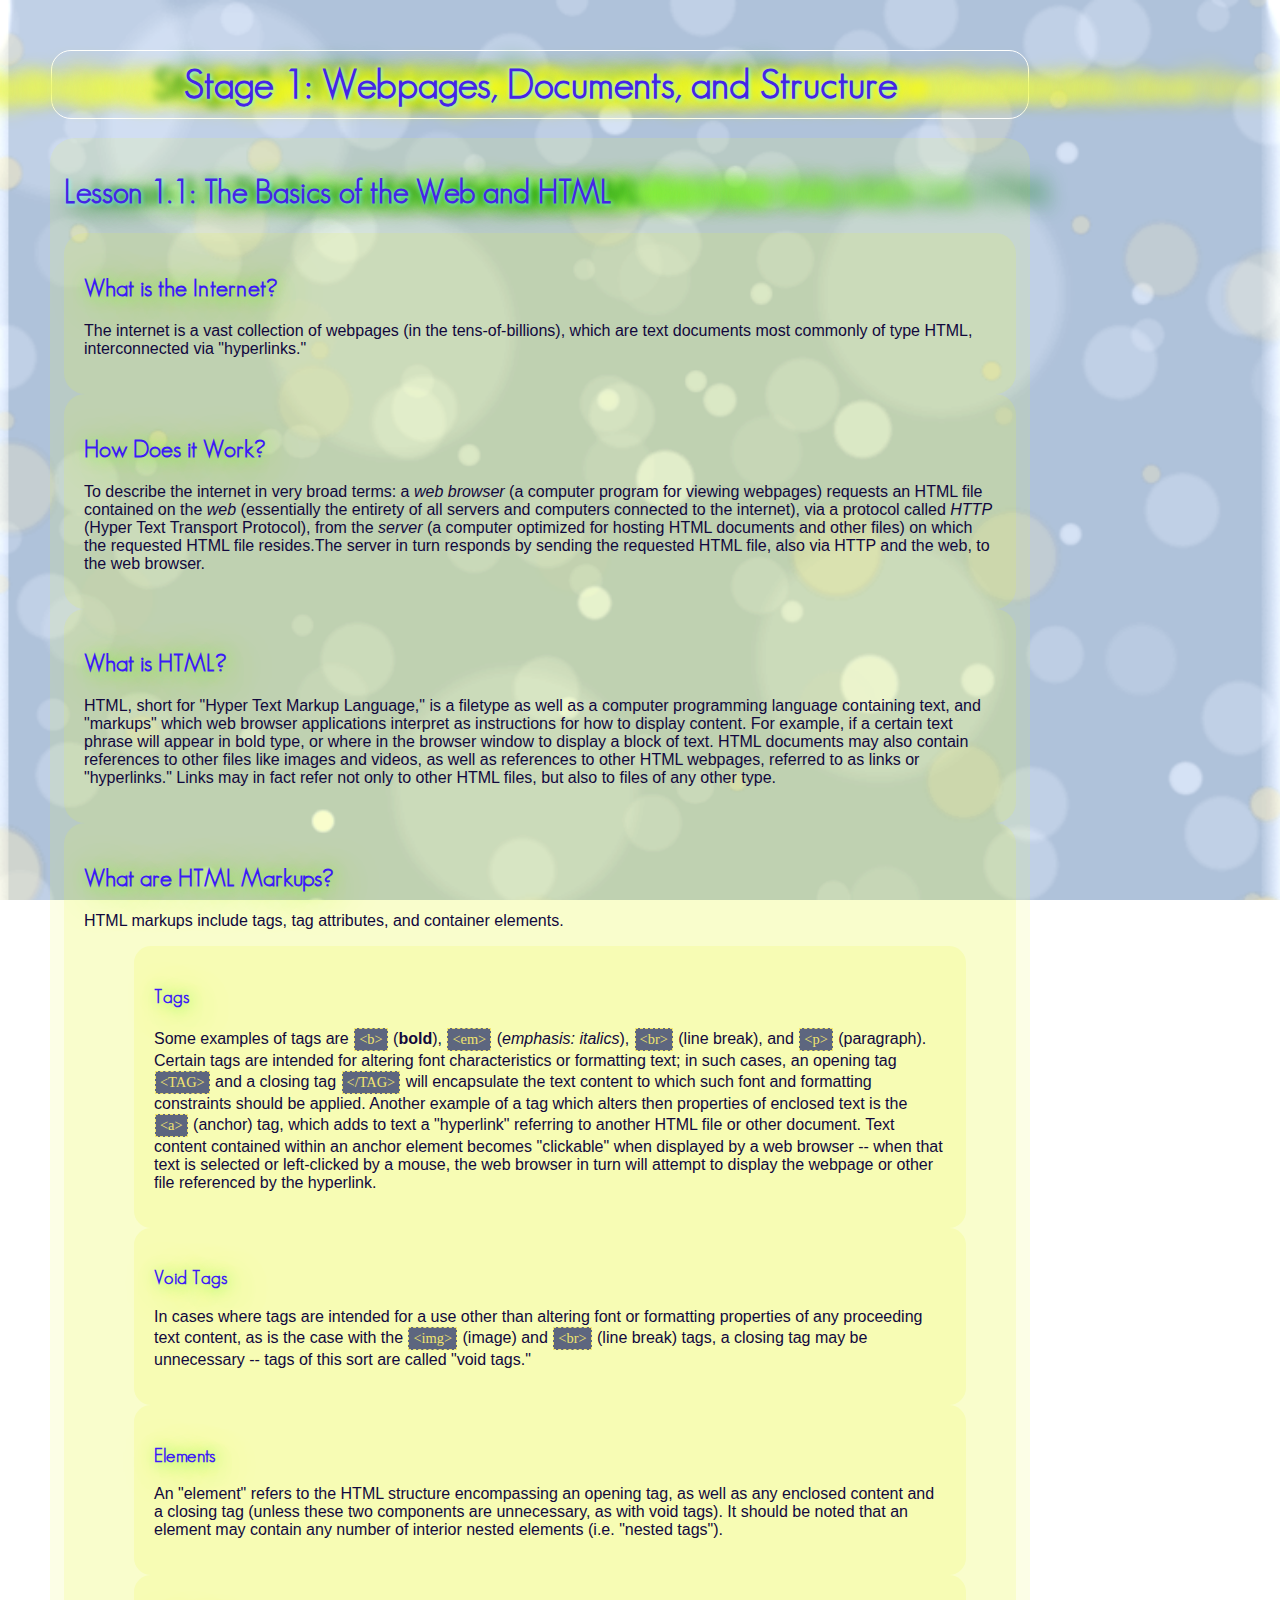
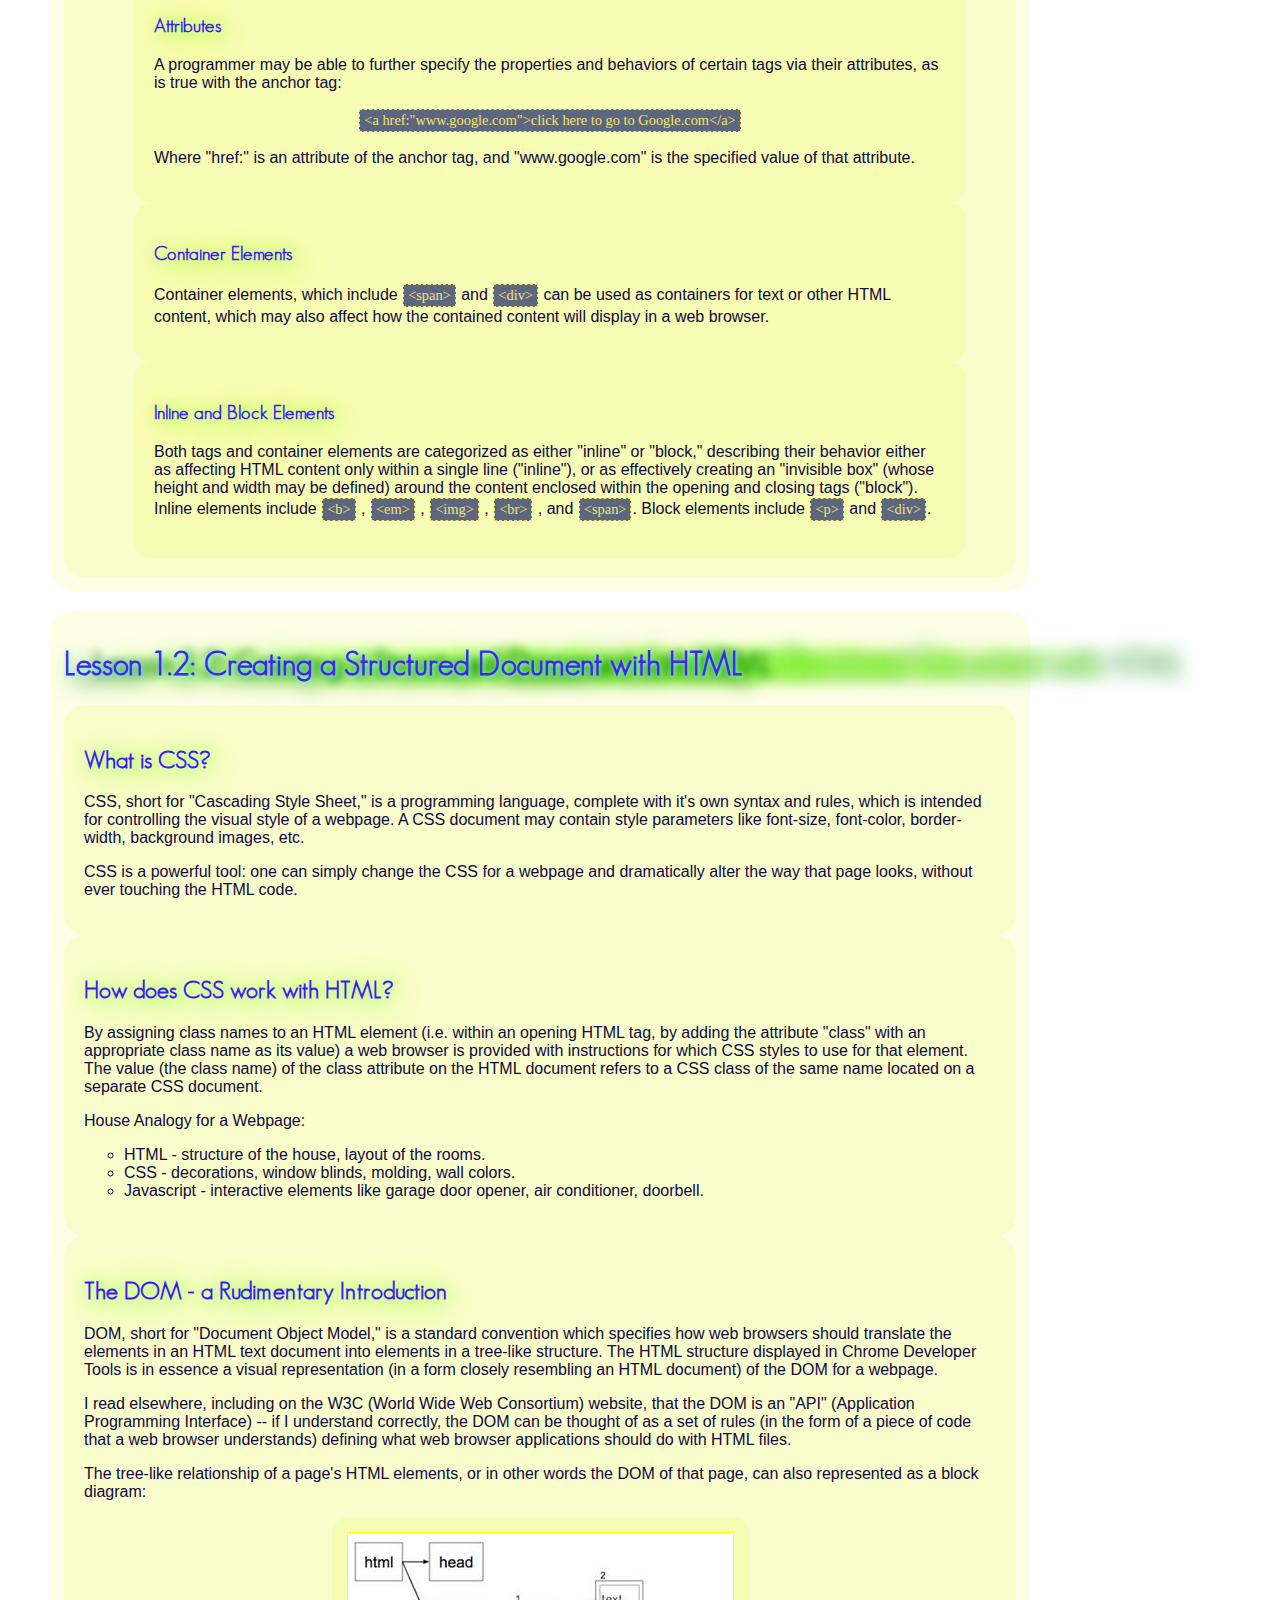
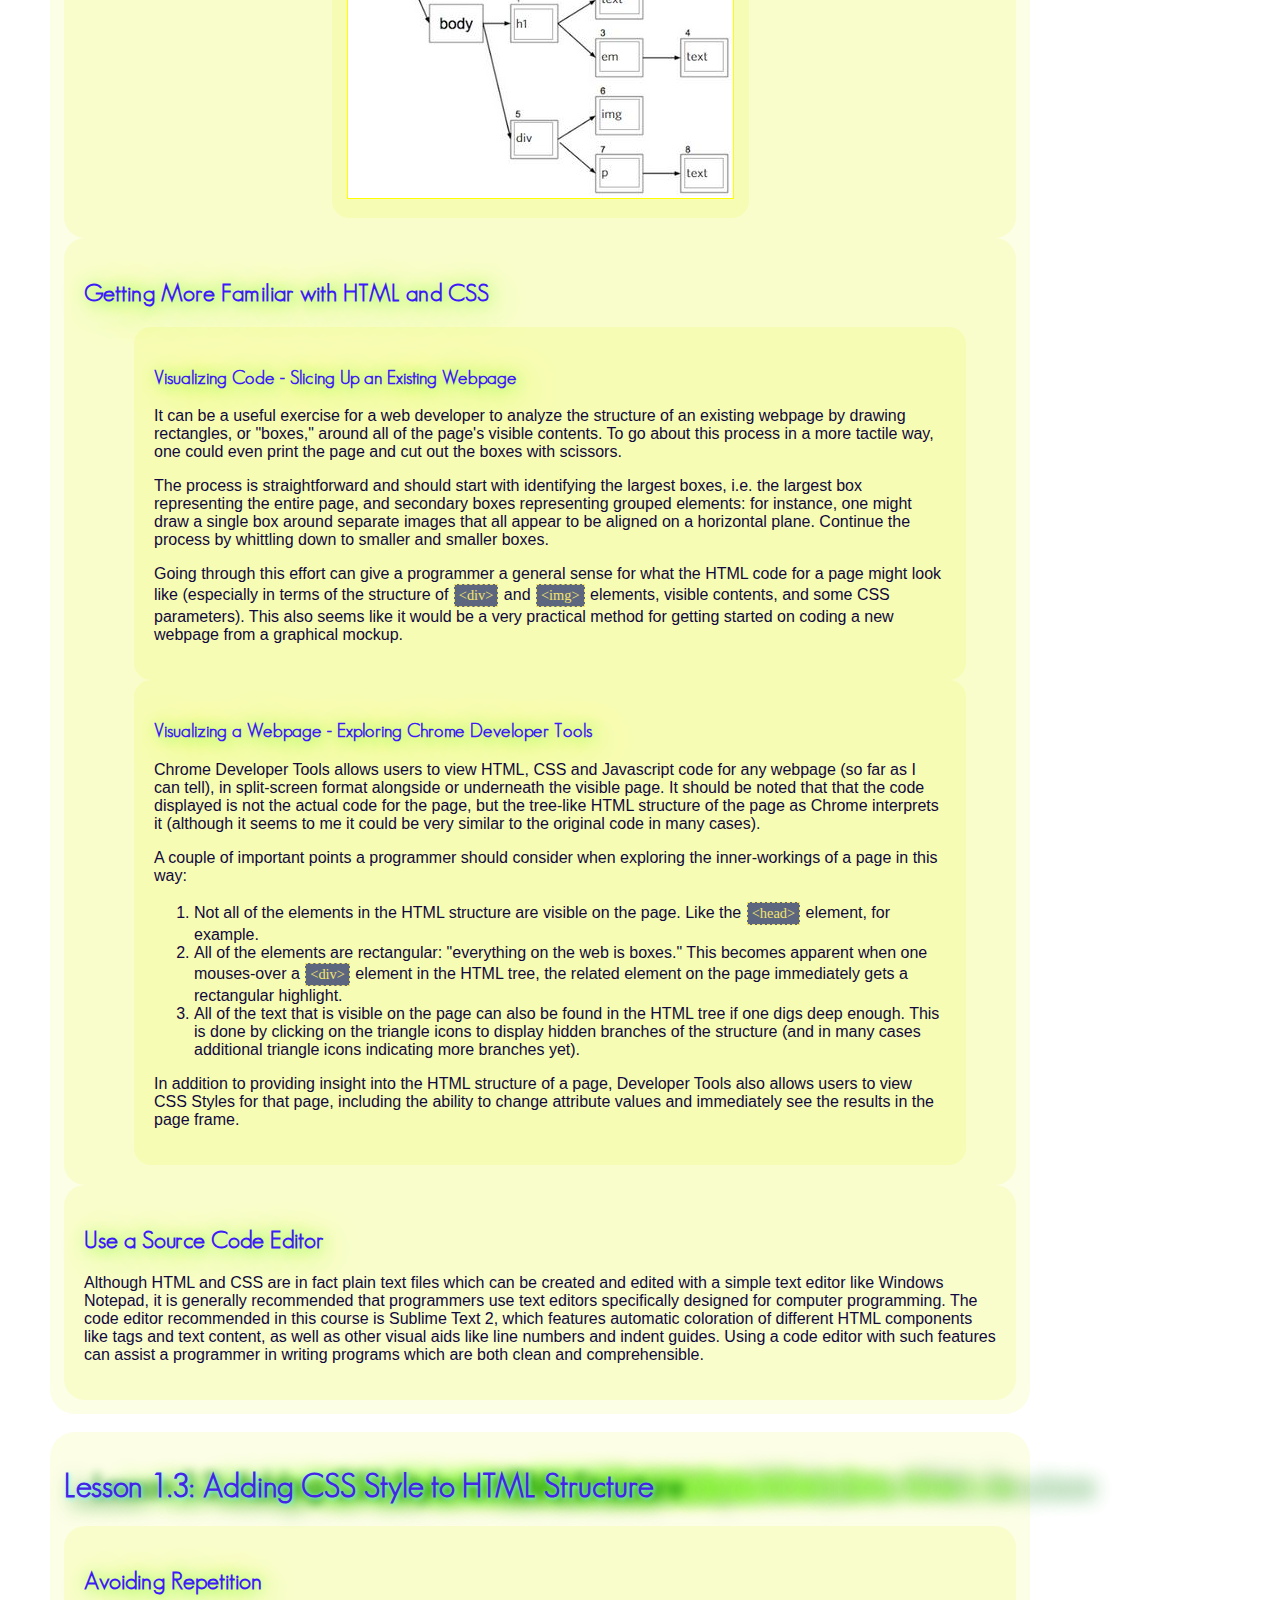
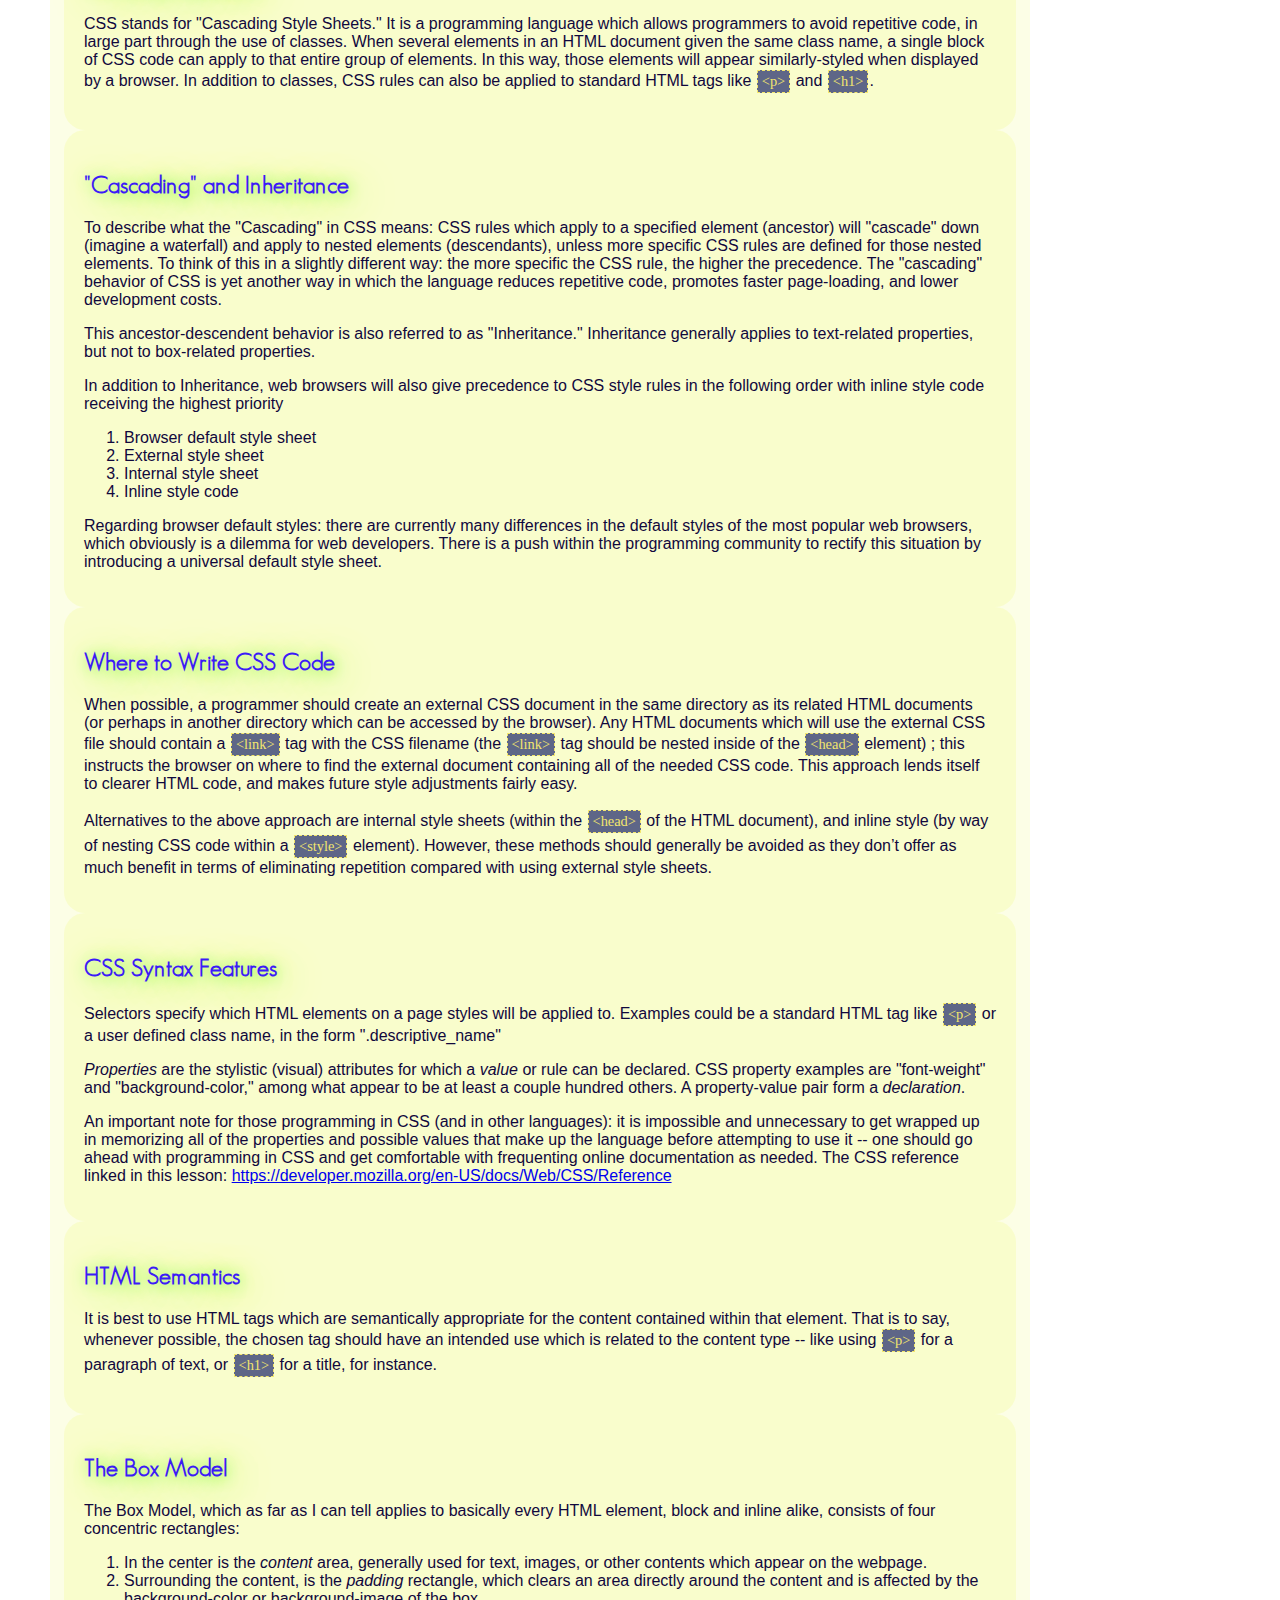
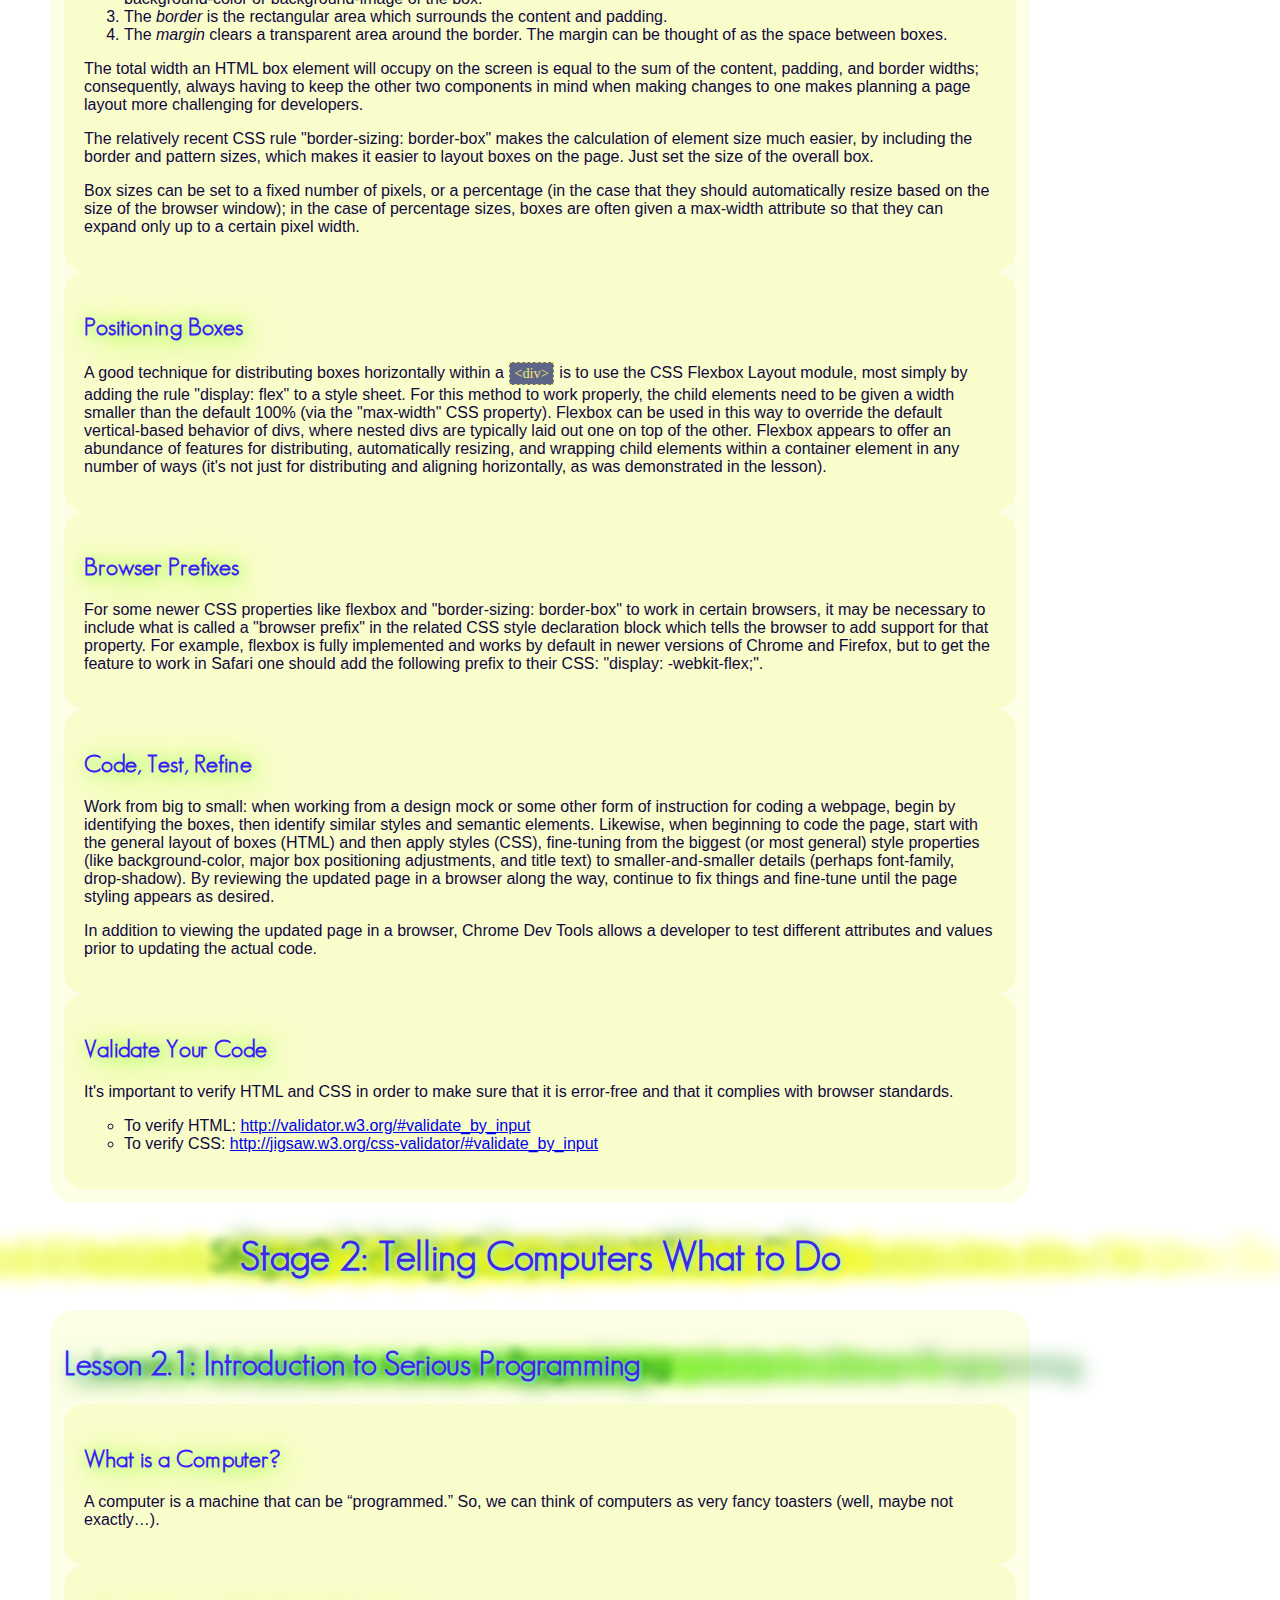
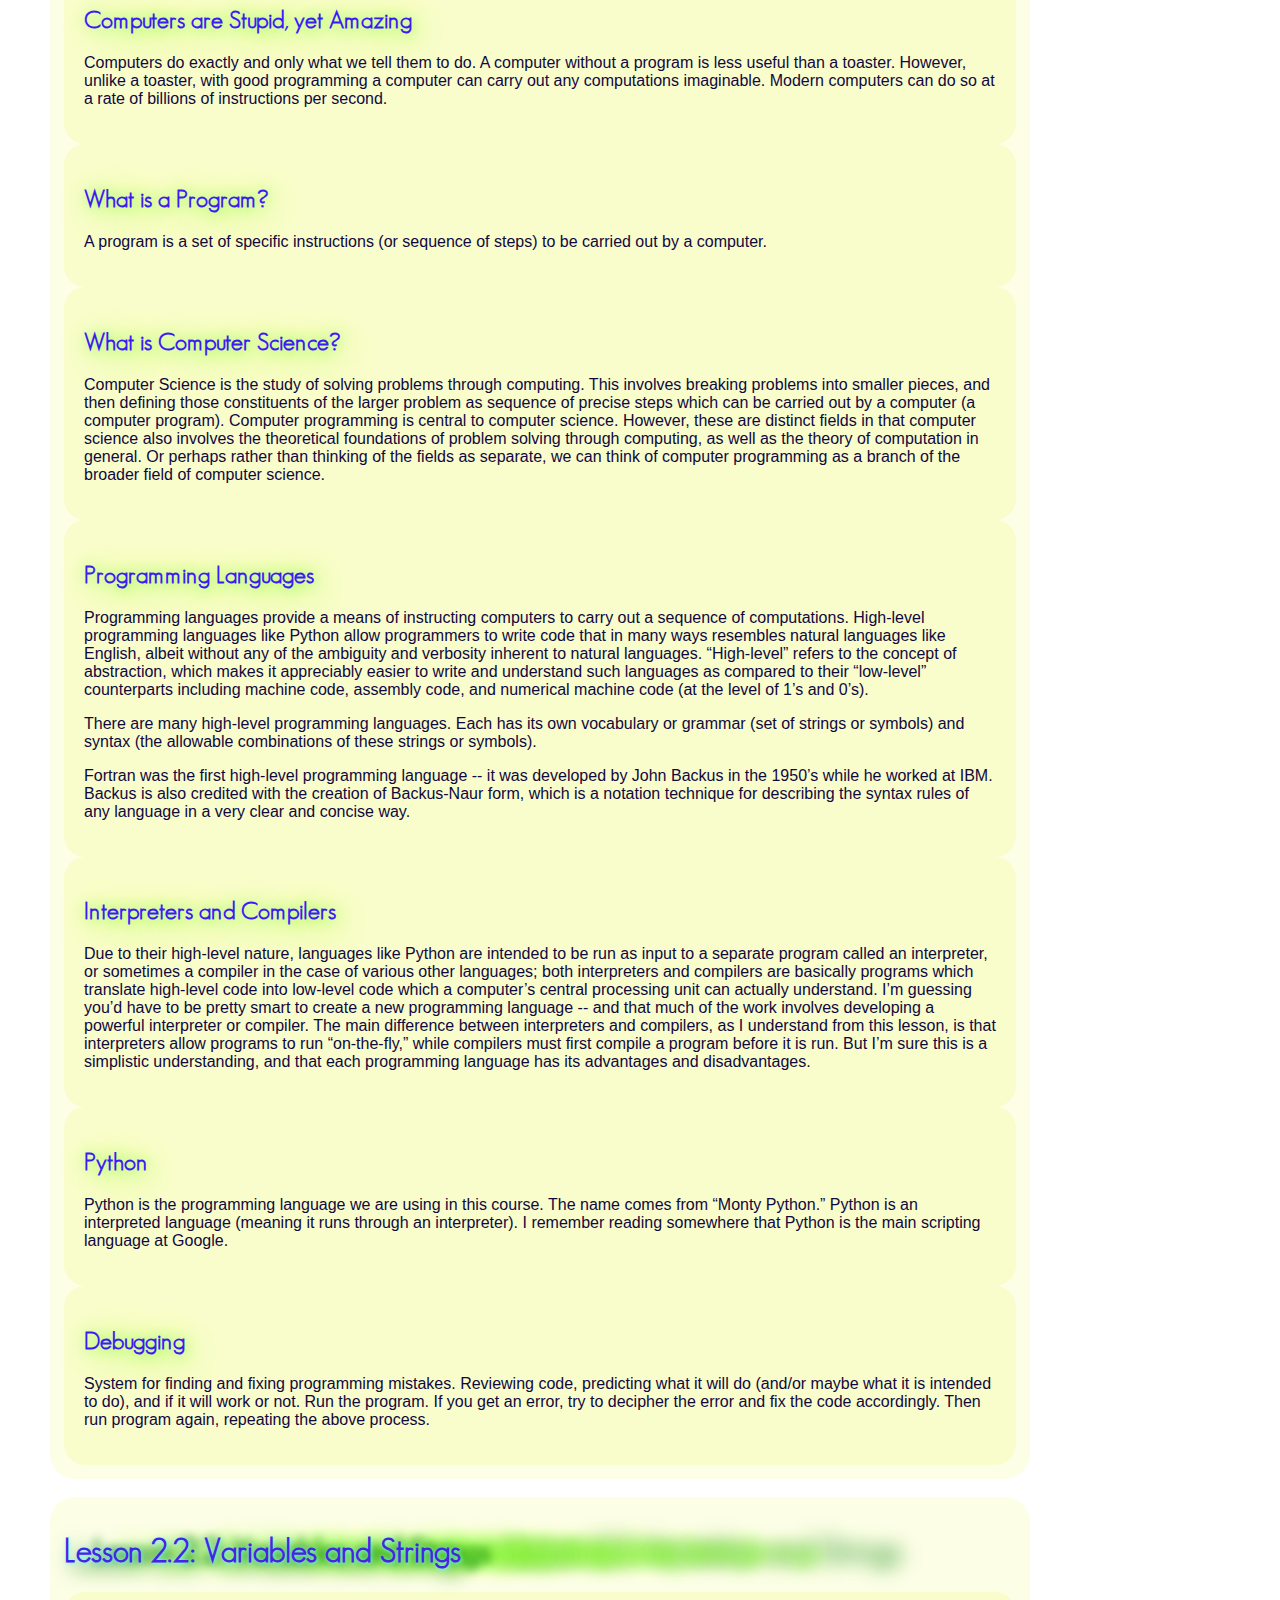
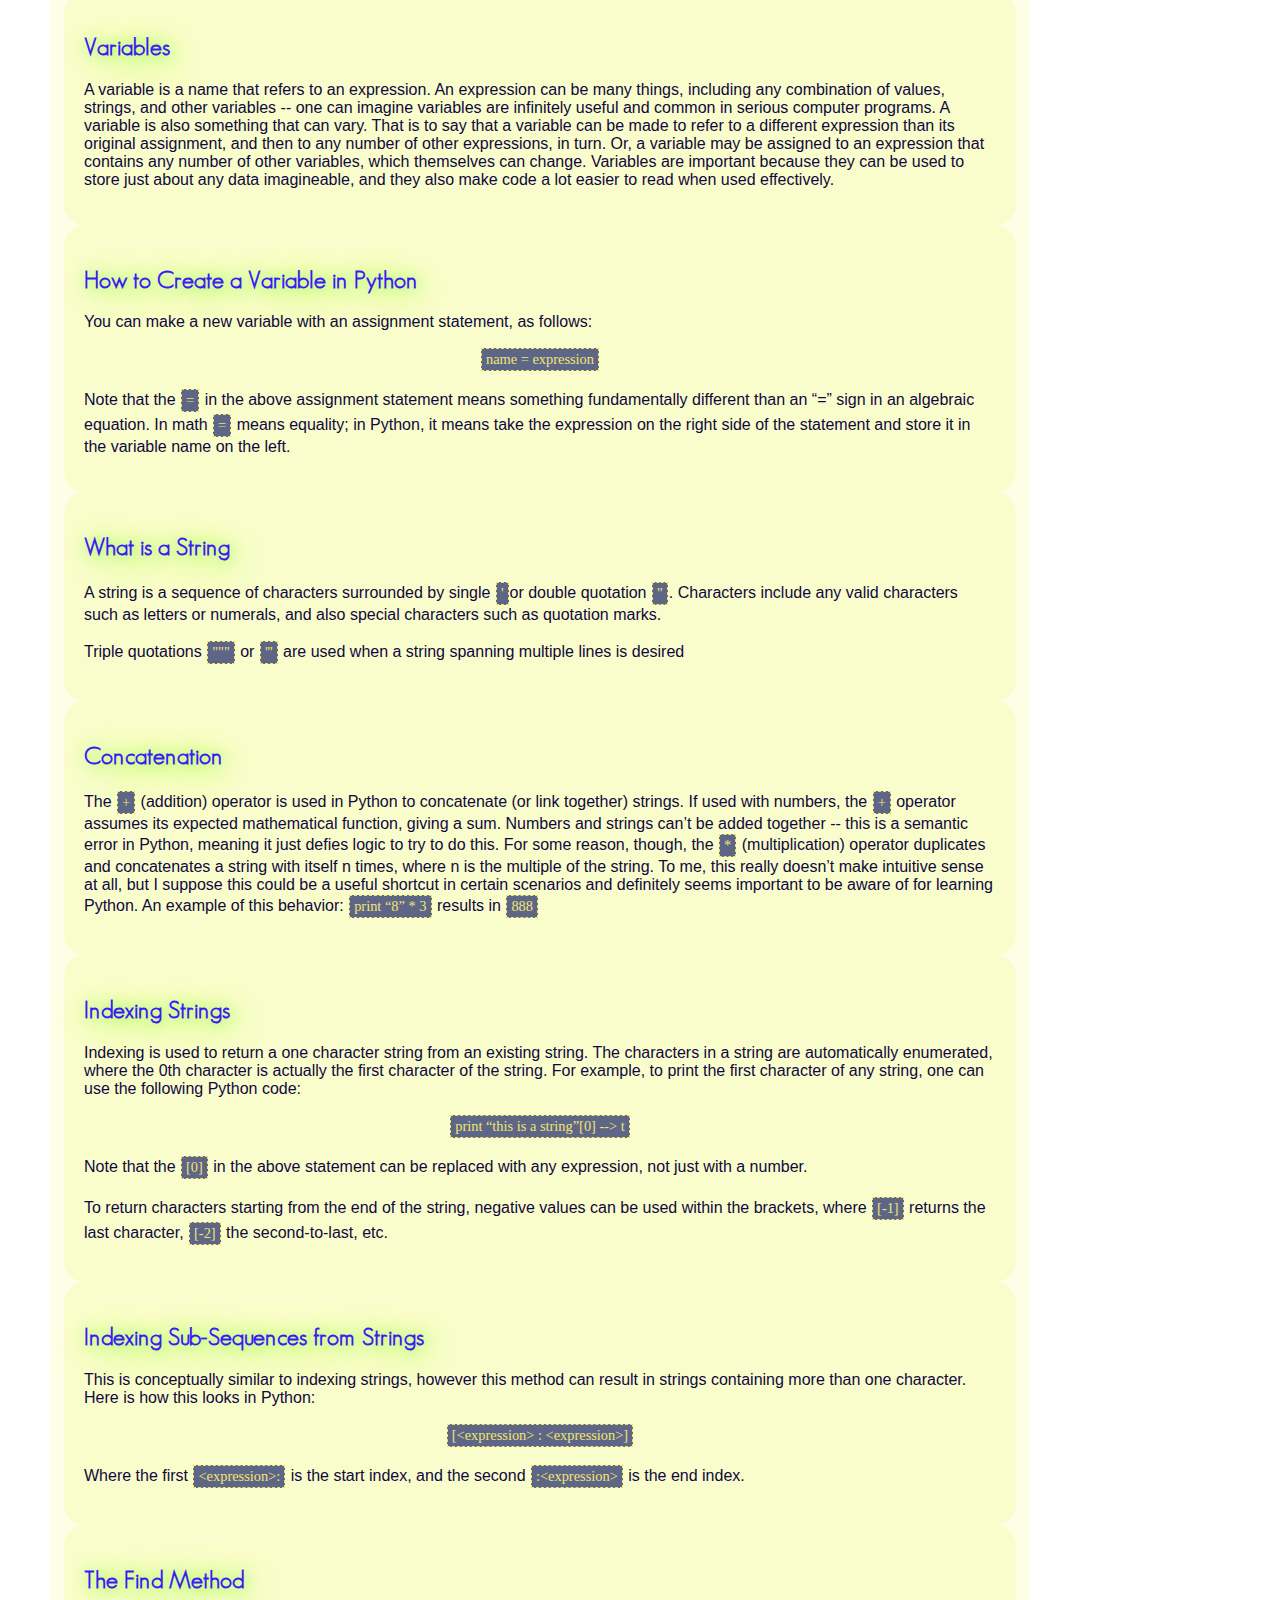
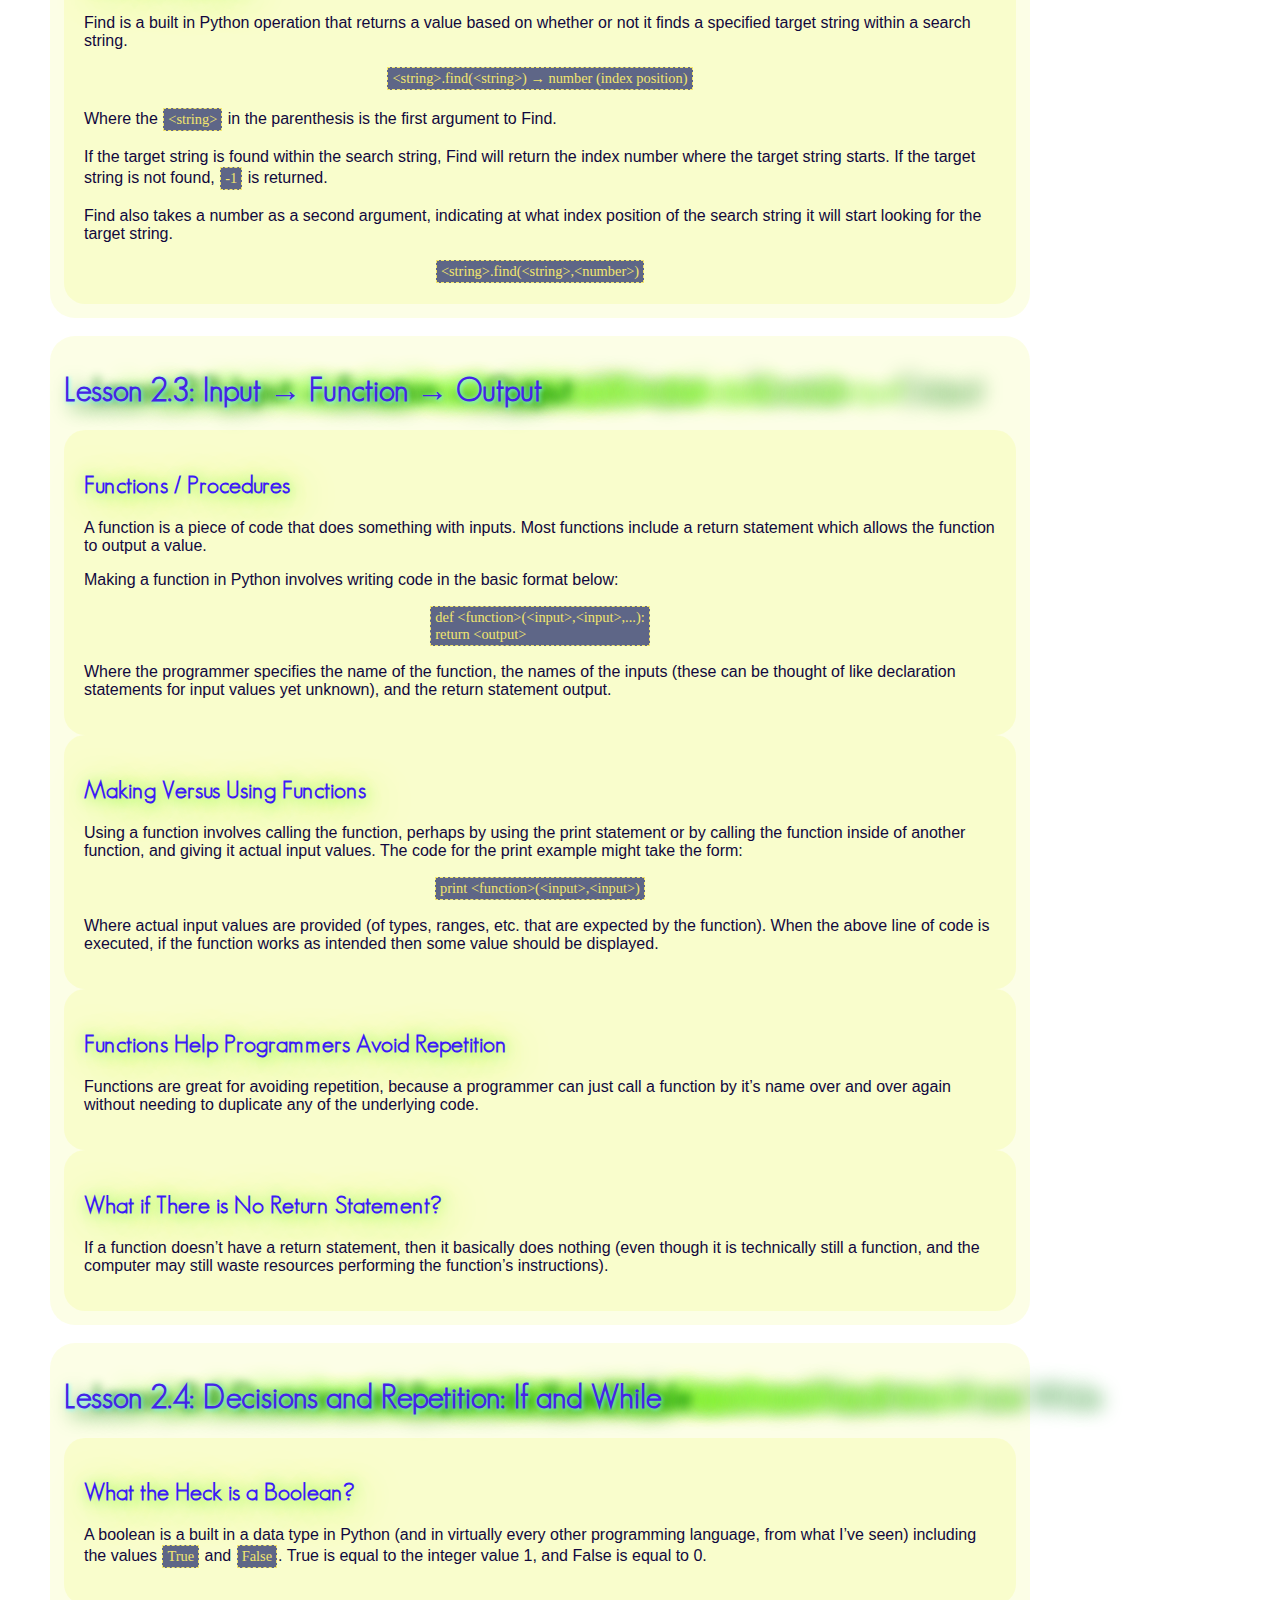
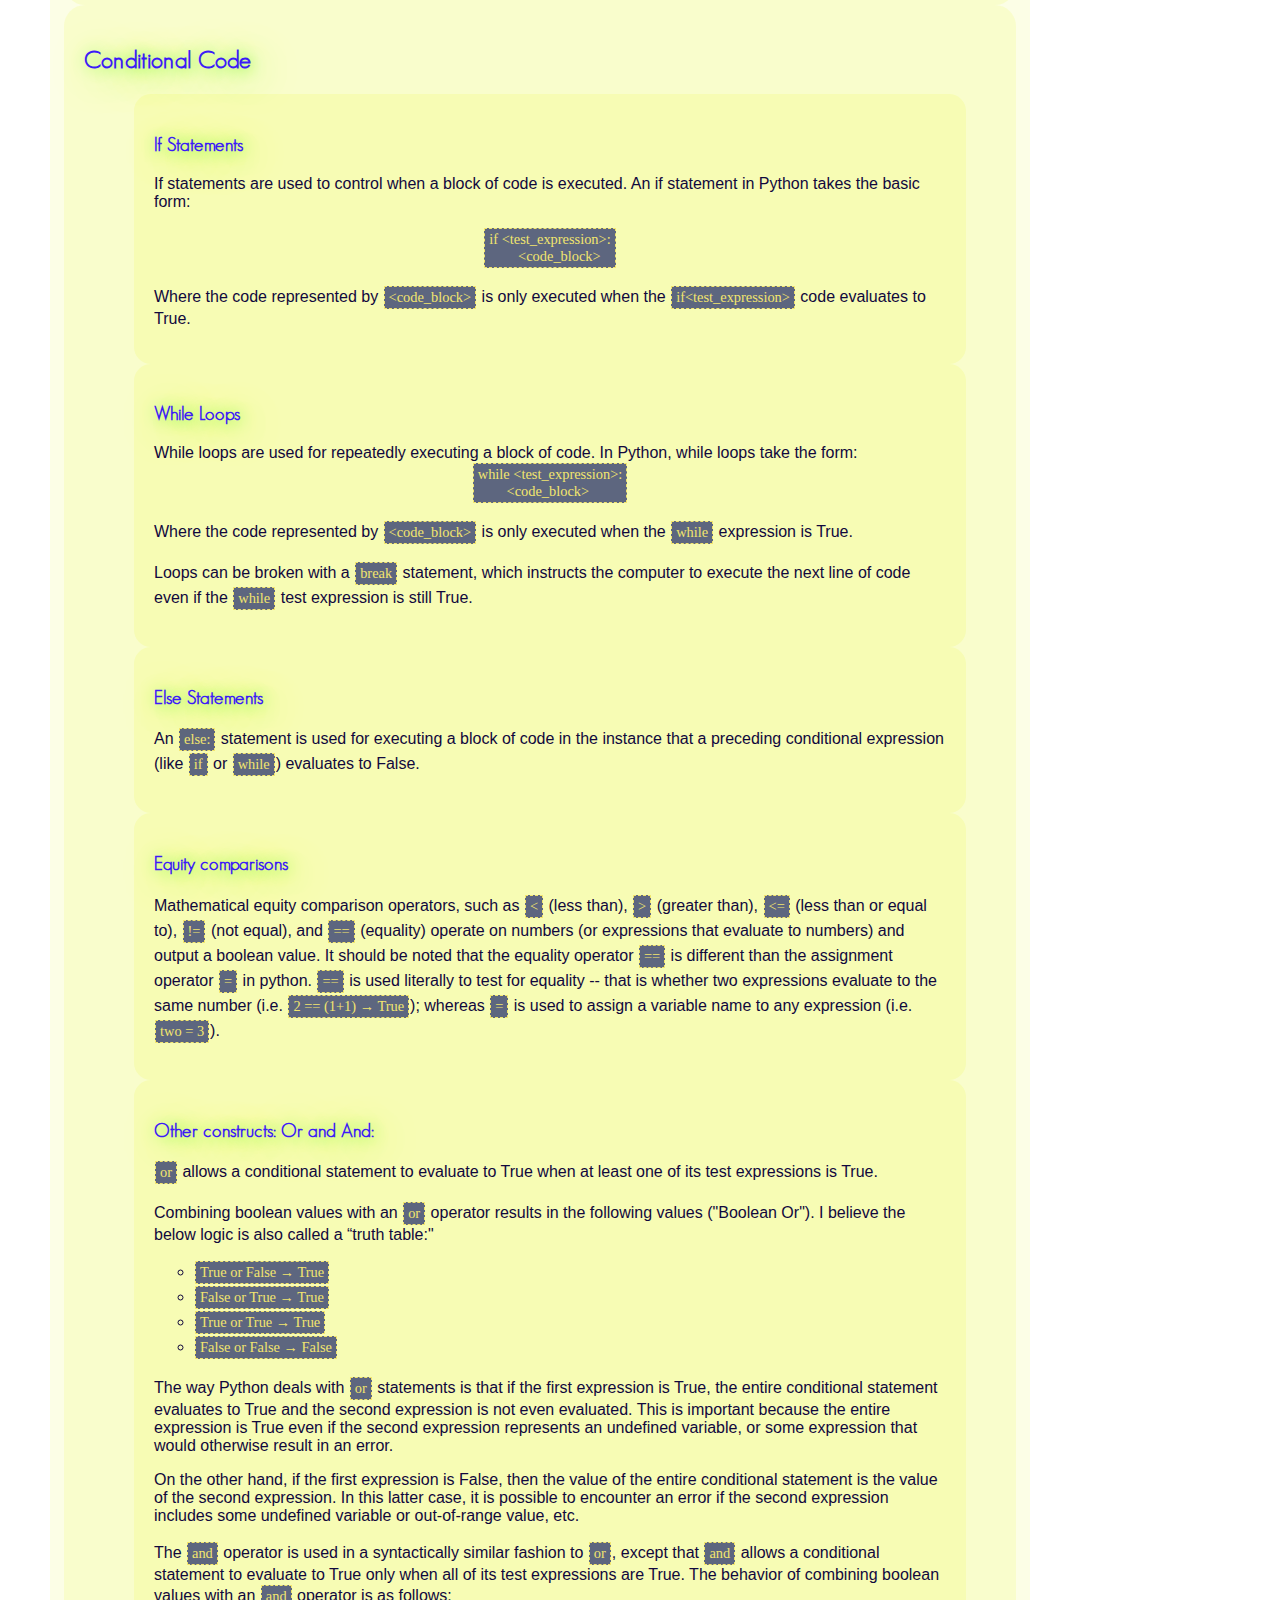
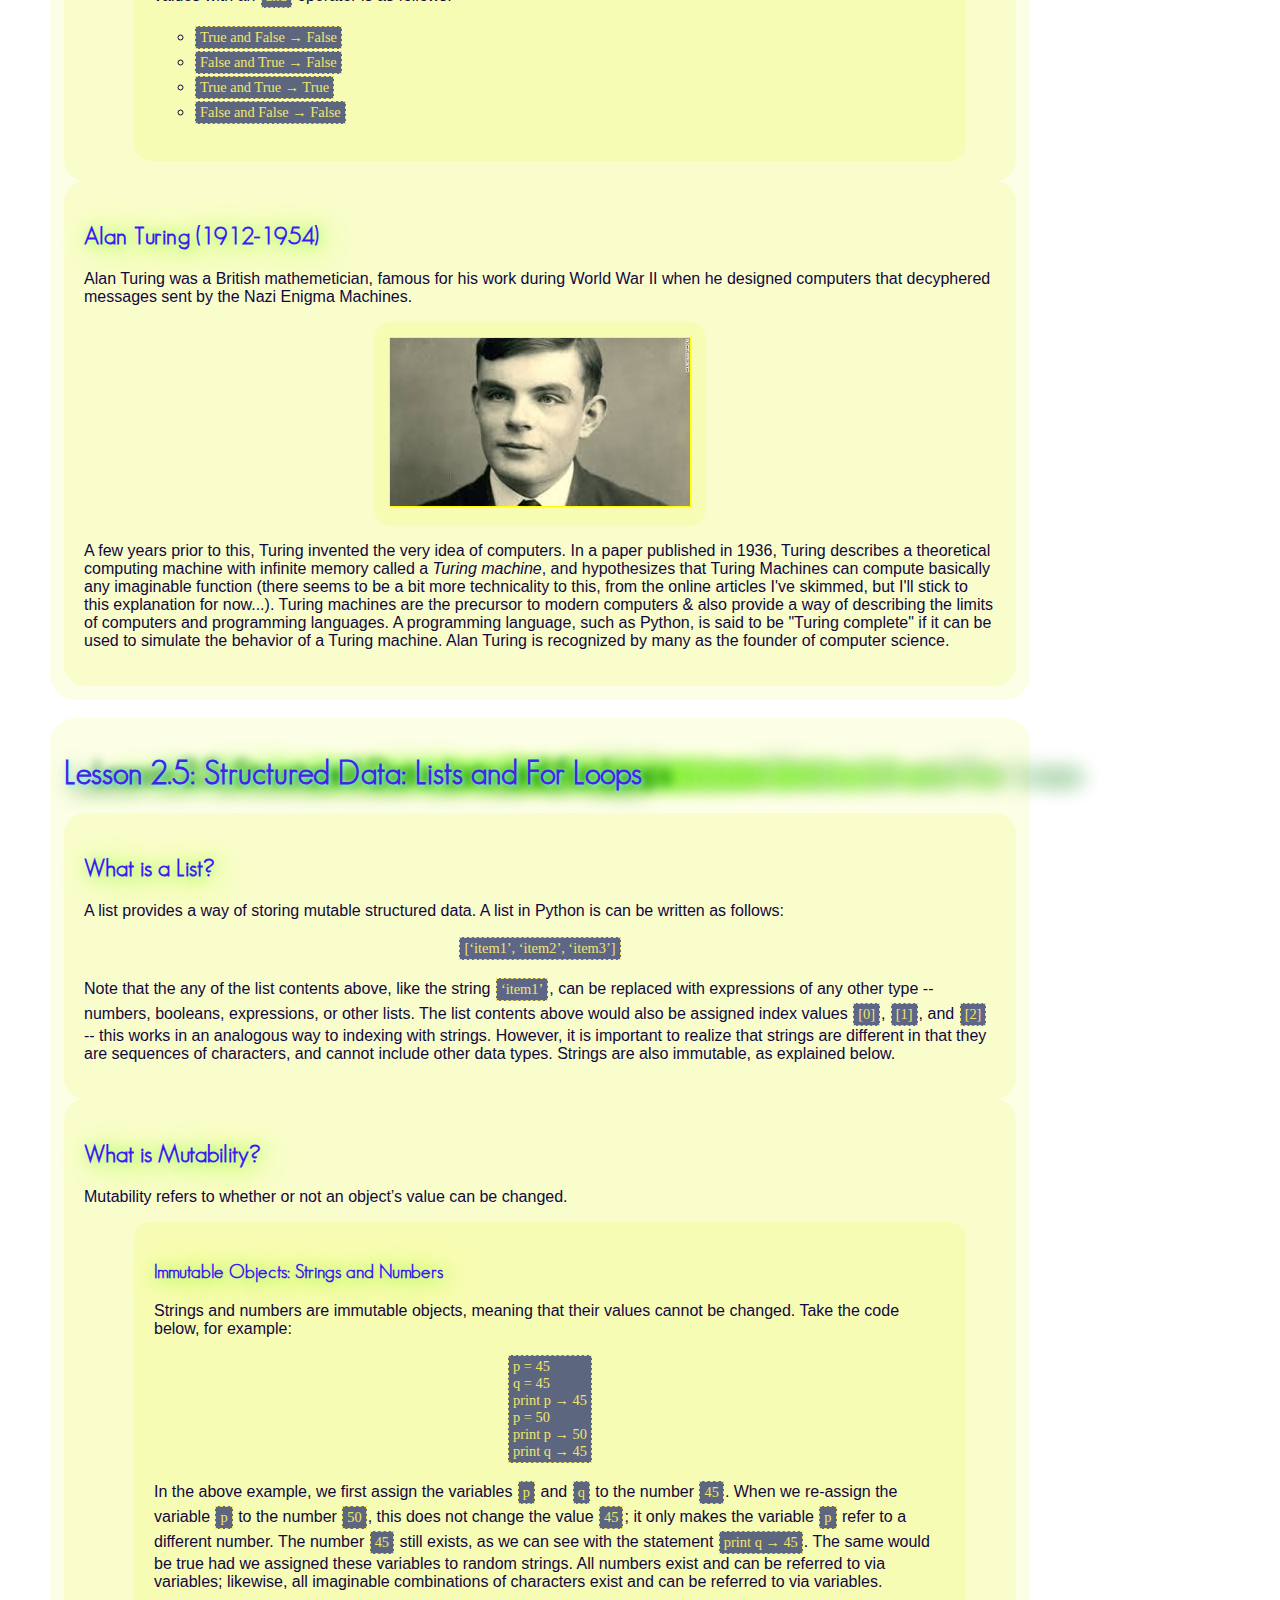
==== commit 71c43b70: "made some directories" ====
--- a/ipnd_notes.html
+++ b/ipnd_notes.html
@@ -148,7 +148,7 @@
 						page, can also represented as a block diagram:</p>
 						<span class="centered_content">
 						  <span class="graphic">
-							 <img src="blockdiagram.jpg" alt="block diagram">
+							 <img src="images/blockdiagram.jpg" alt="block diagram">
 						  </span>
 						</span>
 				</div>
@@ -543,7 +543,7 @@
 					    	<p>Alan Turing was a British mathemetician, famous for his work during World War II when he designed computers that decyphered messages sent by the Nazi Enigma Machines.</p> 
 					    	<span class="centered_content">
 						  		<span class="graphic">
-							 		<img src="turing.jpg" alt="Alan Turing">
+							 		<img src="images/turing.jpg" alt="Alan Turing">
 						  		</span>
 							</span>
 							<p>A few years prior to this, Turing invented the very idea of computers. In a paper published in 1936, Turing describes a theoretical computing machine with infinite memory called a <em>Turing machine</em>, and hypothesizes that Turing Machines can compute basically any imaginable function (there seems to be a bit more technicality to this, from the online articles I've skimmed, but I'll stick to this explanation for now...). Turing machines are the precursor to modern computers &amp; also provide a way of describing the limits of computers and programming languages. A programming language, such as Python, is said to be &quot;Turing complete&quot; if it can be used to simulate the behavior of a Turing machine. Alan Turing is recognized by many as the founder of computer science.</p>
@@ -566,7 +566,7 @@
 								<p>Mutability refers to whether or not an object’s value can be changed.</p>
 							    <div class="sub_topic">
 								<h3>Immutable Objects: Strings and Numbers</h3>
-								    <p>Strings and numbers are immutable objects, meaning that their values cannot be changed. Take the code below, for example:
+								    <p>Strings and numbers are immutable objects, meaning that their values cannot be changed. Take the code below, for example:</p>
 								    	<span class="centered_content">
 								    		<span class="inline_code">
 								    			p = 45 </br>
@@ -587,7 +587,7 @@
 								    			&lt;list>.append(&lt;element>)
 								    		</span>  
 								    	</span>
-								    <p>Using this format, expression in <span class="inline_code">&lt;element></span> becomes the <span class="inline_code">[n]</span>th index of of a list of length <span class="inline_code">n</span>, or the <span class="inline_code">[0]</span>th index of a previously empty list (<span class="inline_code">[]</span>). If the <span class="inline_code">&lt;element></span> being appended is itself another list (or a variable that refers to a list), this still only appends a single element containing the list.</p>
+								    <p>Using this format, the expression in <span class="inline_code">&lt;element></span> becomes the <span class="inline_code">[n]</span>th index of of a list of length <span class="inline_code">n</span>, or the <span class="inline_code">[0]</span>th index of a previously empty list (<span class="inline_code">[]</span>). If the <span class="inline_code">&lt;element></span> being appended is itself another list (or a variable that refers to a list), this still only appends a single element containing the list.</p>
 								    <p>Another way of mutating a list would be to use code such as the following:</p>
 								    	<span class="centered_content">  
 								    		<span class="inline_code">
--- a/ipnd_notes_style.css
+++ b/ipnd_notes_style.css
@@ -9,12 +9,12 @@
 @font-face {
 	/* custom font for title and headers */
     font-family: geosansLight;
-    src: url(GeosansLight.ttf);
+    src: url("fonts/GeosansLight.ttf");
 }
 
 .page_defaults {
 	/* background image. original graphic I put whipped up in paint.net */
-	background-image: url("background.png");
+	background-image: url("images/background.png");
   	background-attachment: fixed;
   	background-size: cover;
 
